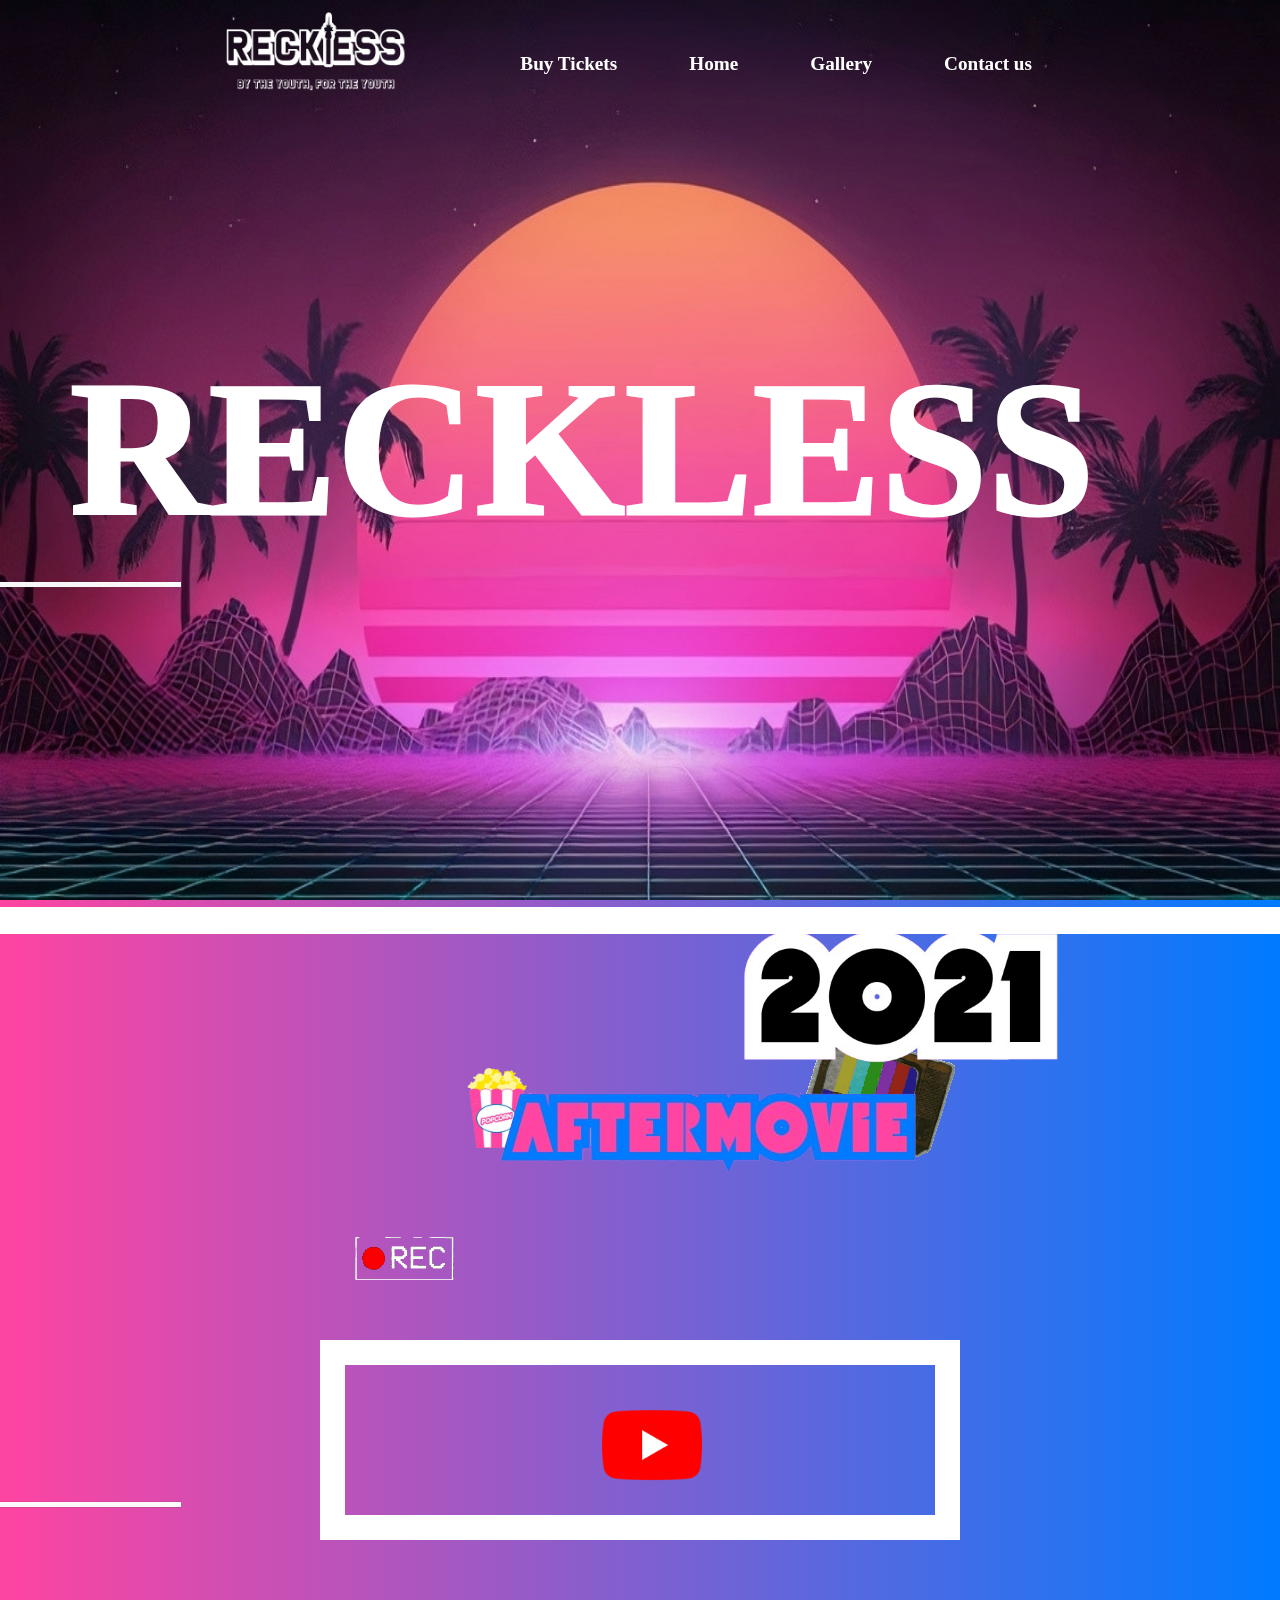
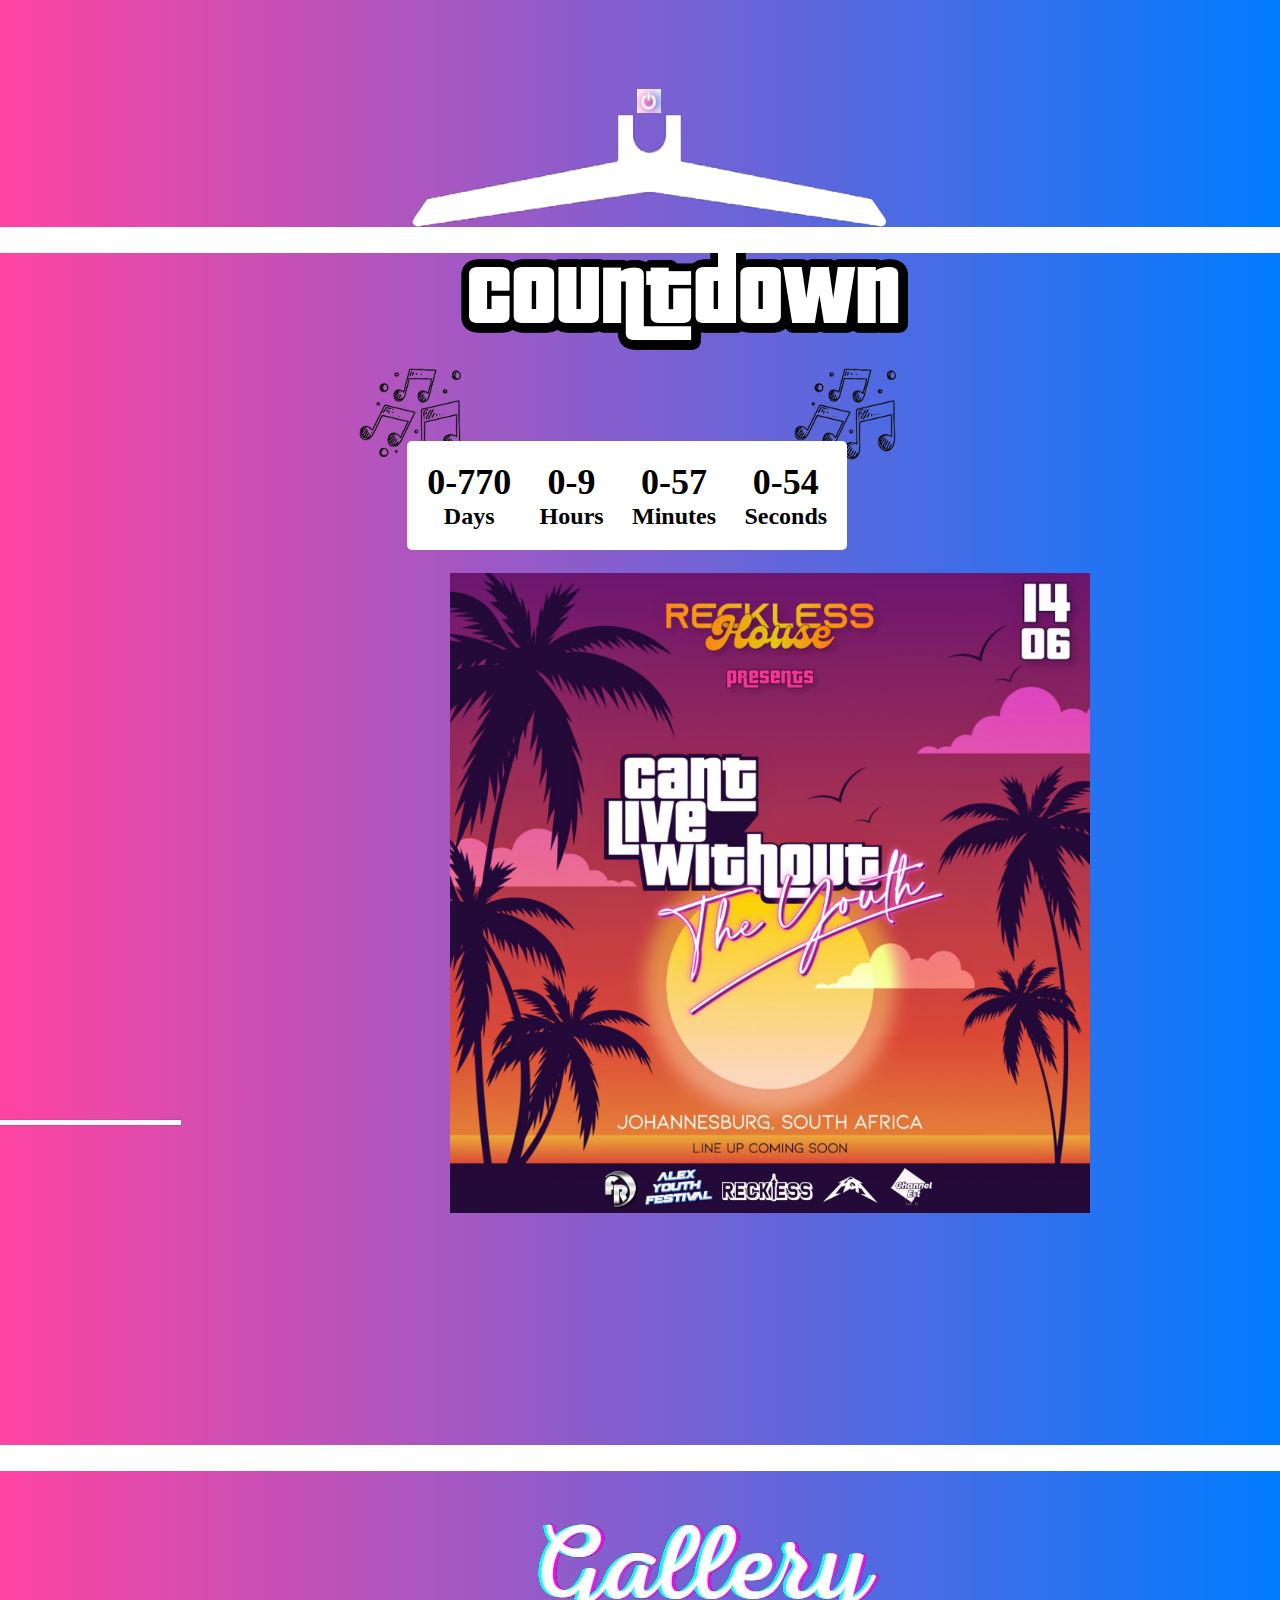
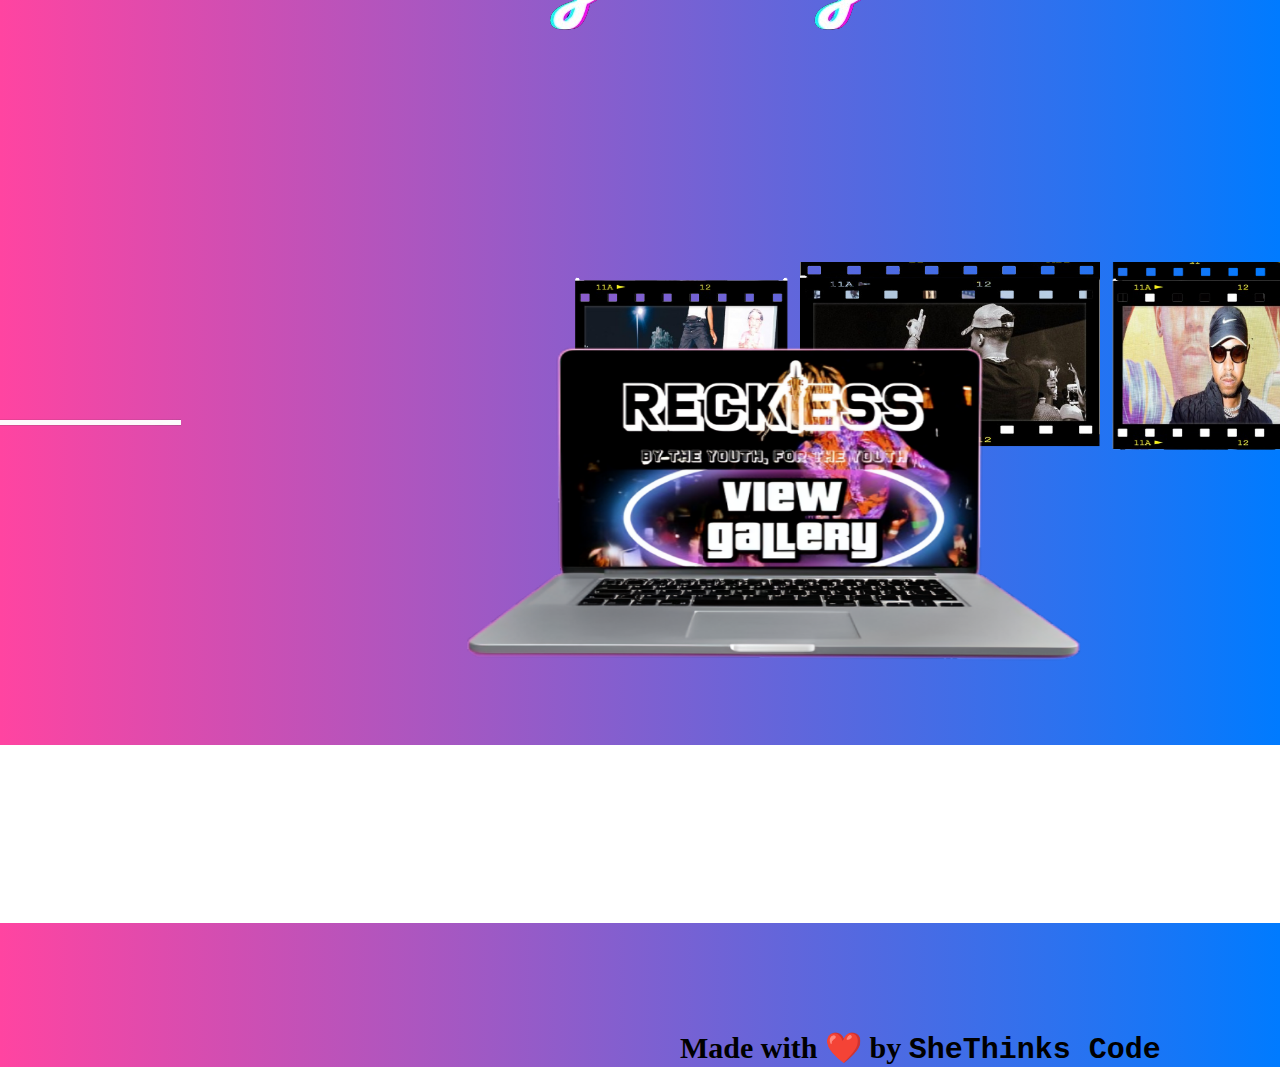
==== index.html @ c561223f "Reckless official web update" ====
<!DOCTYPE html>
<html lang="en">

<head>
  <meta charset="UTF-8" />
  <meta name="viewport" content="width=device-width, initial-scale=1.0" />
  <link rel="stylesheet" href="styles.css" />
  <title>Reckless</title>
</head>

<body>

  <header>
    <img src="4.png" alt="Your Image" class="header-image1">

    <style>
      .yellow-bold {
          color: rgb(255, 255, 255);
          font-weight: bold;
          font-size: 1.2em; /* Adjust the font size as needed */
          text-shadow: -2px -2px 0 rgb(238, 255, 0),  

      }
  </style>
  
  <ul>
      <li><a href="https://www.howler.co.za/events/reckless-house-dc98" class="yellow-bold">Buy Tickets</a></li>
      <li><a href="#" class="yellow-bold">Home</a></li>
      <li><a href="file:///home/luna/Reckless%202.0/gallery.html" class="yellow-bold">Gallery</a></li>
      <li><a href="https://www.instagram.com/direct/t/17842160306415184" class="yellow-bold">Contact us</a></li>
  </ul>
  
 
  <div class="insta-logo">
    <a href="https://www.instagram.com/recklessjhb?igsh=MWNiaTM4ZmtzZjM0eQ%3D%3D" target="_blank">
      <img src="insta.png" alt="insta" height="27" width="27" >
    </a>
  </div>
  <div class="fb-logo">
    <a href="https://www.facebook.com/recklessjhb?mibextid=LQQJ4d" target="_blank">
      <img src="fb.png" alt="fb" height="27" width="27" >
    </a>
  </div>
  <div class="twitter-logo">
    <a href="https://twitter.com/recklessjhb?s=21" target="_blank">
      <img src="twitter.png" alt="twitter" height="27" width="27" >
    </a>
  </div>
  <div class="tiktok-logo">
    <a href="http://www.tiktok.com/@recklessjhb" target="_blank">
      <img src="tiktok.png" alt="twitter" height="32" width="32" >
    </a>
  </div>
  
  
  
  </header>

          
  <section>
    <h1 id="first-h1">reckless</h1>
    </section>

  





    <img src="retro.jpeg" alt="Description of the image" class= "bigger-image" >



  <img src="tv.gif" alt="Description of the GIF" class="tv-gif">
  <img src="rec.gif" alt="Description of the GIF" class="rec-gif">
  <img src="images/popcorn1.png" alt="popcorn" class="popcorn" height="200" width="200">
</div>
  <video autoplay muted loop class="centered-video">
    <source src="vid.mp4" type="video/mp4">
    Your browser does not support the video tag.
  </video>
  <img src="21.png" alt="Poster Image" class="year-image" width="350" height="350">
  <img src="aftermovie.png" alt="Aftermovie Image" class="aftermovie-image" width="500" height="500">
  <div class="image-container">
    <img src="poster.jpeg" alt="Poster Image" class="adjustable-image">
</div>

<div> 
   <img src="nte.png" alt ="note" class = "notes">
</div>
<div> 
  <img src="nte.png" alt ="note" class = "notes-2">
</div>

<div>
  <img src = "countdown.png" alt = "img"  class = "countdown" >
</div>

<div class="img-line">
  <img src="line.png" alt="Line">
  <div class="overlay"></div>
</div>

<div class="img-line2">
  <img src="line.png" alt="Line">
  <div class="overlay"></div>
</div>

<div class="img-line3">
  <img src="line.png" alt="Line">
  <div class="overlay"></div>
</div>

<div class="img-line4">
  <img src="line.png" alt="Line">
  <div class="overlay1"></div>
</div>

  <!-- Countdown banner -->
<div class="countdown-banner">
  <div class="countdown-box">
    <span id="days">00</span>
    <span>Days</span>
  </div>
  <div class="countdown-box">
    <span id="hours">00</span>
    <span>Hours</span>
  </div>
  <div class="countdown-box">
    <span id="minutes">00</span>
    <span>Minutes</span>
  </div>
  <div class="countdown-box">
    <span id="seconds">00</span>
    <span>Seconds</span>
  </div>
</div>

<div class="video-wrapper">
  <a href="https://youtu.be/ughDL_ewLbY?si=L73mUIVOqpArpqEd" target="_blank">
    <img src="you.png" alt="YouTube Icon" width="100" height="100">
    <img src="images/stand.png" alt = "ScreenTv" width="595" height="595" class="Screen">
    <img src = "images/power.png" alt = "power" width="24" height="24" class="power">
  </a>
</div>

<img src="images/gallery.png" alt="popcorn" class="gallery-text" height="500" width="500">

<div class="gallery">
  <span style="--i:1">
    <img src="party1.png" alt="" />
  </span>
  <span style="--i:2">
    <img src="party2.png" alt="" />
  
  </span>
  <span style="--i:3">
    <img src="party3.png" alt="" />
  </span>
  <span style="--i:4">
    <img src="party4.png" alt="" />
  </span>
  <span style="--i:5">
    <img src="party7.png" alt="" />
  </span>
  <span style="--i:6">
    <img src="party8.png" alt="" />
  </span>
  <span style="--i:7">
    <img src="party7.png" alt="" />
  </span>
  <span style="--i:8">
    <img src="party8.png" alt="" />
  </span>
</div>
<div class="gallery-view" onclick="redirectToNewPage()">
  <img src="images/VIEW_GALLERY.png" alt="popcorn" class="gallery-view" height="400" width="800">
</div>

<p class="custom-text">Made with ❤️ by <span class="she-thinks-code">SheThinks Code</span></p>

<div class="copyright">


</div>



  <!-- JavaScript for countdown functionality -->
  <script>

  document.addEventListener("DOMContentLoaded", function() {
  // Set the countdown date
  var countdownDate = new Date("June 15, 2024 00:00:00").getTime();

  // Update the countdown every second
  var countdownInterval = setInterval(function() {
    var now = new Date().getTime();
    var distance = countdownDate - now;

    var days = Math.floor(distance / (1000 * 60 * 60 * 24));
    var hours = Math.floor((distance % (1000 * 60 * 60 * 24)) / (1000 * 60 * 60));
    var minutes = Math.floor((distance % (1000 * 60 * 60)) / (1000 * 60));
    var seconds = Math.floor((distance % (1000 * 60)) / 1000);

    // Display the countdown in the boxes
    document.getElementById("days").innerText = days < 10 ? "0" + days : days;
    document.getElementById("hours").innerText = hours < 10 ? "0" + hours : hours;
    document.getElementById("minutes").innerText = minutes < 10 ? "0" + minutes : minutes;
    document.getElementById("seconds").innerText = seconds < 10 ? "0" + seconds : seconds;

    if (distance < 0) {
      clearInterval(countdownInterval);
      document.getElementById("countdown").innerText = "EXPIRED";
    }
  }, 1000);

  window.addEventListener('scroll', function() {
    var body = document.body;
    var scrollPosition = window.scrollY;
    var windowHeight = window.innerHeight;
    var documentHeight = document.body.scrollHeight;

    // Calculate the distance from the bottom of the page
    var bottomDistance = documentHeight - (scrollPosition + windowHeight);

    // If the bottom distance is less than a certain threshold (e.g., 200 pixels), add the scrolled-white class
    if (bottomDistance < 200) {
        body.classList.add('scrolled-white');
    } else {
        body.classList.remove('scrolled-white');
    }
});

// Get the pathname of the current URL
var pathname = window.location.pathname;

// Check if the pathname corresponds to the third page
if (pathname === "/path/to/your/third/page") {
    // Add a class to the body indicating that it's the third page
    document.body.classList.add("third-page");
}

});

function redirectToNewPage() {
  window.location.href = "gallery.html";
}


  </script>
  
</body>

</html>
---- styles.css ----
body {
    position: relative;
    height: 100vh;
    margin: 0;
    padding: 0;
    background: linear-gradient(90deg, #ff44a1, #007bff); /* Gradient background */
    transition: background-color 0.5s ease;
    color: #ffffff; /* White text color for better contrast */
}

body.third-page {
    background: linear-gradient(90deg, #ff44a1, #007bff); /* Gradient background */
    color: #ffffff; /* White text color for better contrast */
}

.blue-background {
    background-color: #ffffff; /* White background color */
}

.blue-background-section {
    margin-top: 50vh; /* Starts from the middle of the viewport */
    padding-bottom: 50vh; /* Ensures blue background covers the entire second half */
}

header {
    position: fixed;
    top: 0;
    left: 0;
    width: 100%;
    height: 8em;
    background-color: transparent; /* Ensure header background remains transparent */
    color: #fdfdfd;
    z-index: 2; /* Ensure header stays above other content */
}

.logo {
    position: absolute;
    top: 50%;
    left: 70px; /* Adjust left position as needed */
    transform: translateY(-50%);
    font-size: 2em;
    font-weight: 800;
}

header ul {
    position: absolute;
    top: 50%;
    right: 14em; /* Adjust right position as needed */
    transform: translateY(-50%);
    display: flex;
    justify-content: center;
    align-items: center;
    list-style: none;
    margin: 0;
    padding: 0;
}

li {
    margin: 0 1.5em; /* Adjust margin as needed */
}

.field-search {
    position: absolute;
    top: 50%;
    right: 200px; /* Adjust right position as needed */
    transform: translateY(-50%);
    display: flex;
    align-items: center;
    gap: 0 0.3em;
}

.field-search input {
    border-radius: 1em;
    padding: 0.3em 1em;
    border: 0.2em solid #fff;
}

.field-search img {
    cursor: pointer;
    background: #fff;
    border-radius: 0.3em;
}

.header-image1 {
    position: absolute;
    top: 40%;
    left: -30%;
    width: 250px;
    transform: translate(230%, -50%);
    animation: moveImage1 45s linear infinite alternate; /* Adjust animation duration and timing as needed */
}

.content {
    margin-top: 8em; /* Adjust this value to match the height of your header */
}

ul {
    margin-right: 14em;
    display: flex;
    justify-content: center;
    align-items: center;
    gap: 0 1.5em;
    list-style: none;
}

li a {
    text-decoration: none;
    color: #fff;
    font-weight: 600;
}

li a:hover {
    border-bottom: 0.1em solid #fff;
}

.field-search {
    display: flex;
    justify-content: center;
    align-items: center;
    gap: 0 0.3em;
}

.field-search input {
    border-radius: 1em;
    padding: 0.3em 1em; /* Adjust padding */
    border: 0.2em solid #fff;
}

.field-search img {
    margin-top: 0.2em;
    cursor: pointer;
    background: #fff;
    border-radius: 0.3em;
}

.notes {
    position: absolute; /* or position: fixed; */
    width: 15%;
    height: auto;
    top: 224%; /* Adjust top position as needed */
    left: 66%; /* Adjust left position as needed */
    transform: translate(-50%, -50%);
}

.notes-2 {
    position: absolute; /* or position: fixed; */
    width: 15%;
    height: auto;
    top: 224%; /* Adjust top position as needed */
    left: 32%; /* Adjust left position as needed */
    transform: translate(-50%, -50%);
}


.black-header {
    position: fixed; /* Change to fixed positioning */
    top: 0;
    left: 0;
    width: 100%;
    height: 11vh; /* Adjust the height as needed */
    overflow: hidden;
    display: flex;
    justify-content: center;
    align-items: center;
    z-index: 1;
    pointer-events: none;
    background-color: #000; 

}

.logo{
    left: 70px;
    
}


.countdown{
    position: absolute;
    top: 205%;
    left: 36%;

}


.img-line{
    position: absolute;
    top: 155.2%;
    left: -37.9%;
    width: 2550px;

}

.overlay {
    position: absolute;
    top: 430px;
    left: 0;
    width: 100%;
    height: 7%;
    background-color: rgb(255, 255, 255); /* Change the last value for the opacity (0.5 is 50% opacity) */
  }

  .img-line2{
    position: absolute;
    top: 53%;
    left: -37.9%;
    width: 2550px;

}

.overlay {
    position: absolute;
    top: 430px;
    left: 0;
    width: 100%;
    height: 7%;
    background-color: rgb(255, 255, 255); /* Change the last value for the opacity (0.5 is 50% opacity) */
  }

.img-line3{
    position: absolute;
    top: 290.5%;
    left: -37.9%;
    width: 2550px;

}

.overlay {
    position: absolute;
    top: 430px;
    left: 0;
    width: 100%;
    height: 7%;
    background-color: rgb(255, 255, 255); /* Change the last value for the opacity (0.5 is 50% opacity) */
  }

  .img-line4{
    position: absolute;
    top: 390.5%;
    left: -37.9%;
    width: 2550px;
    

}

.overlay1 {
    position: absolute;
    top: 430px;
    left: 0;
    width: 100%;
    height: 47%;
    background-color: rgb(255, 255, 255); /* Change the last value for the opacity (0.5 is 50% opacity) */
  }


.yet-another-image, .flower-2 {
    position: absolute; /* Set the position to absolute */
    z-index: 1; /* Ensure the flowers appear above the video (which typically has z-index: 2) */
    /* Add any other styling you need for the flowers */
}

.yet-another-image {
    width: 150px; /* Adjust the width as needed */
    height: auto; /* Maintain aspect ratio */
    top: 1220px; /* Adjust the top position as needed */
    left: 390px; /* Adjust the left position as needed */
}

.flower-2 {
    width: 150px; /* Adjust the width as needed */
    height: auto; /* Maintain aspect ratio */
    top: 1720px; /* Adjust the top position as needed */
    right: 400px; /* Adjust the right position as needed */
}


.additional-content {
    min-height: 100vh; /* Ensure content takes up at least viewport height */
}

.centered-video {
    position: absolute;
    top: 160%;
    left: 50%;
    transform: translate(-50%, -50%);
    width: 50%; /* Adjust width as needed */
    border: 25px solid #ffffff; /* Add a 2px solid white border */
    box-sizing: border-box; /* Ensure border size is included in element's total width and height */
}

/* Hide video controls */
.centered-video::-webkit-media-controls {
    display: none;
}

.centered-video::-webkit-media-controls-start-playback-button {
    display: none;
}


.countdown-banner {
    position: absolute;
    bottom: -1250px; /* Adjust the distance from the bottom as needed */
    left: 49%;
    transform: translateX(-50%);
    background-color: rgb(255, 255, 255); /* White background */
    color: rgb(0, 0, 0);
    padding: 20px; /* Adjust the padding as needed */
    border-radius: 5px;
    font-size: 20px;
    display: flex;
    justify-content: space-between;
    width: 400px; /* Adjust the width as needed */
}

  .countdown-box {
    text-align: center;
  }
  
  .countdown-box span {
    display: block;
    font-weight: bold;
    font-size: 24px;
  }
  
  .countdown-box span:first-child {
    font-size: 36px; /* Adjust the font size for the numbers as needed */
  }


.image-container {
    position: relative;
    background-color: white;
}

.adjustable-image {
    position: absolute;
    top: 915px; /* Adjust top position */
    left: 450px; /* Adjust left position */
    /* You can adjust other properties like width, height, etc. as needed */
    width: 50%;
}


.year-image{
    position: relative;
    left: 720px;
    top: -60px;
}

.another-image {
    margin-left: 1200px; /* Adjust the left margin as needed */
    margin-top: -290px; /* Adjust the top margin as needed */
}

.aftermovie-image{
    position: absolute;
    left: 36%;
    top: 100%;
}


.popcorn{
    position: absolute;
    left: 31%;
    top: 112%;
}


.books {
    position: absolute;
    width: 100%;
    height: 100%;
    top: 0;
    left: 0;
    pointer-events: none;
}

.books img {
    width: 5em;
}

.books div {
    position: absolute;
    display: block;
}

.books div:nth-child(1) {
    left: 20%;
    animation: booksFall 20s linear infinite;
}

.books div:nth-child(2) {
    left: 50%;
    animation: booksFall 14s infinite linear;
}

.books div:nth-child(3) {
    left: 70%;
    animation: booksFall 12s infinite linear;
}

.books div:nth-child(4) {
    left: 5%;
    animation: booksFall 15s infinite linear;
}

.books div:nth-child(5) {
    left: 85%;
    animation: booksFall 18s infinite linear;
}

.books div:nth-child(6) {
    left: 90%;
    animation: booksFall 12s infinite linear;
}

.books div:nth-child(7) {
    left: 15%;
    animation: booksFall 14s infinite linear;
}

.books div:nth-child(8) {
    left: 60%;
    animation: booksFall 15s infinite linear;
}

@keyframes booksFall {
    0% {
        opacity: 1; /* Start with full opacity */
        transform: translateY(0); /* Start from the current position */
    }

    16% {
        opacity: 1; /* Maintain opacity */
        transform: translateY(100px); /* Move up */
    }

    100% {
        opacity: 1; /* Maintain opacity */
        transform: translateY(0); /* Return to the original position */
    }
}


/* 
    20% {
        transform: translateY(-50px);
    }

    40% {
        transform: translateY(0);
    }

    60% {
        transform: translateY(-20px);
    }

    80% {
        transform: translateY(0);
    }

    100% {
        top: 110%;
        transform: translateY(-100px);
    }
} */


section {
    display: flex;
    align-items: center;
    justify-content: center;
    gap: 0 17em;
}

section p {
    font-size: 1.5em;
    color: #fff;
    text-align: center;
}

section img {
    width: 25em;
}

.header-image {
    position: absolute;
    top: -50;
    left: 50%;
    transform: translateX(-50%);
    width: 17%; /* Adjust width as needed */
    z-index: -1; /* Ensure the image stays behind the header content */
}

.bigger-image { 
    width: 100%; /*Adjust width as needed */
    height: 100%; /*Maintain aspect ratio */
    top: 40px;
    }



/* Apply blue background to the body when it has the 'third-page' class */
body.third-page {
    background-color: #007bff; /* Blue background color */
    color: #ffffff; /* White text color for better contrast */
}


.overlay-image {
    position: absolute;
    top: 65%;
    left: 18%;
    width: 60%; /* Adjust as needed */
    height: auto; /* Adjust as needed */
    z-index: 2; /* Ensure the image appears on top of the video */
}


.video-wrapper{
    position: absolute;
    left: 47%;
    top: 155%;
}

.Screen{
    position: absolute;
    left: -250%;
    top: -99%;
}

.power{
    position: absolute;
    left: 35%;
    top: 283%;
}

.tv-gif{
    position: absolute;
    left: 61%;
    top: 113%
}

.rec-gif{

    position: absolute;
    z-index: 1;
    left: 25%;
    top: 132%;
    width: 200px;
}

.insta-logo{
    position: relative;
    left: 1640px;
    top: 52px;
}

.fb-logo{
    position: relative;
    left: 1680px;
    top: 23px;
}

.twitter-logo{
    position: relative;
    left: 1720px;
    top: -8px;
}

.tiktok-logo{
    position: relative;
    left: 1757px;
    top: -40px;
}



section:nth-of-type(1) h1 {
    /* CSS styles */
    font-family: myReckless;
      text-transform: uppercase;
      color: white;
      font-size: 15vw;
      left: 70px;
      line-height: 200px;
      margin-top: -100px;
      position: absolute;
      top: 50%;
      width: 74%;
      text-align: center;
      -webkit-text-stroke: 3px white;
      animation: glow 1.5s ease-in-out infinite alternate; /* Add animation for glow effect */
  }
  
  @keyframes glow {
      0% {
          text-shadow: 0 0 10px rgba(255, 255, 255, 0.5);
      }
      100% {
          text-shadow: 0 0 20px rgba(255, 255, 255, 1),
                       0 0 30px rgba(255, 255, 255, 0.6),
                       0 0 40px rgba(255, 255, 255, 0.4),
                       0 0 50px rgba(255, 255, 255, 0.2);
      }
  }

  
  @media (max-width: 700px) {
    body {
        background: red;
    }
  }


  .gallery-text{
    position: relative;
    top: 185%;
    left: 36%;
  }
  .gallery{
    position:relative;
    width:300px;
    height:200px;
    top: 1700px;
    left: 800px;
    transform-style:preserve-3d;
    animation:rotate 35s linear infinite;
  }
  
  @keyframes rotate{
    from{
      transform:perspective(1200px) rotateY(0deg);
    }
    
    to{
      transform:perspective(1200px) rotateY(360deg);
    }
  }
  
  .gallery span{
    position:absolute;
    width:100%;
    height:100%;
    transform-origin:center;
    transform-style:preserve-3d;
    transform:rotateY(calc(var(--i) * 45deg)) translateZ(380px);
  }
  
  .gallery span img{
    position:absolute;
    width:100%;
    height:100%;
    object-fit:cover;
  }

  .gallery-view{
    position: absolute;
    top :390%;
    left: 30%;
  }


  .custom-text {
      position: absolute; /* Position the text absolutely */
      top: 4200px; /* Adjust top position */
      left: 680px; /* Adjust left position */
      font-family: cursive,"Script MT"; /* Change the font to Arial or any other font */
      font-weight: bold; /* Make the text bold */
      color: black; /* Set the color to black */
      font-size: 30px; /* Adjust font size as needed */
  }

  .she-thinks-code {
    font-family: "Courier New", Courier, monospace; /* Change the font for "SheThinks Code" */
}
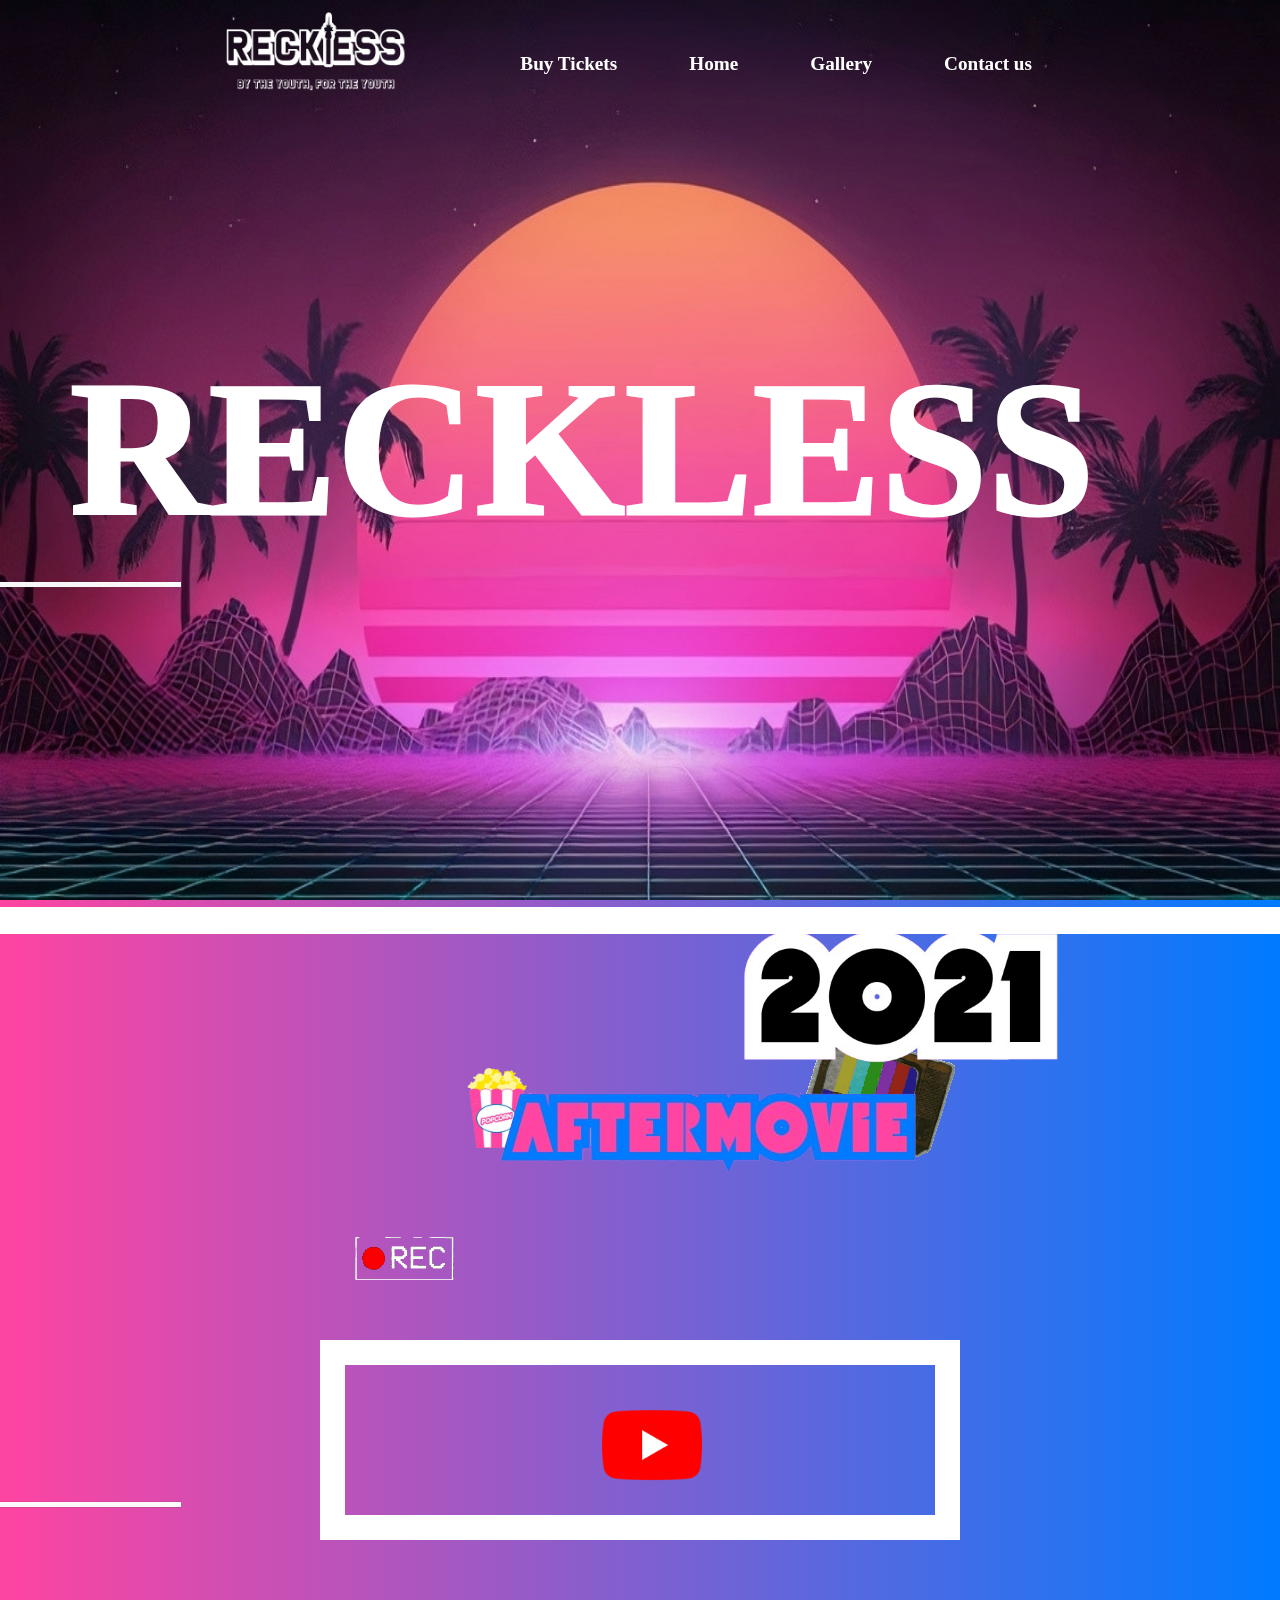
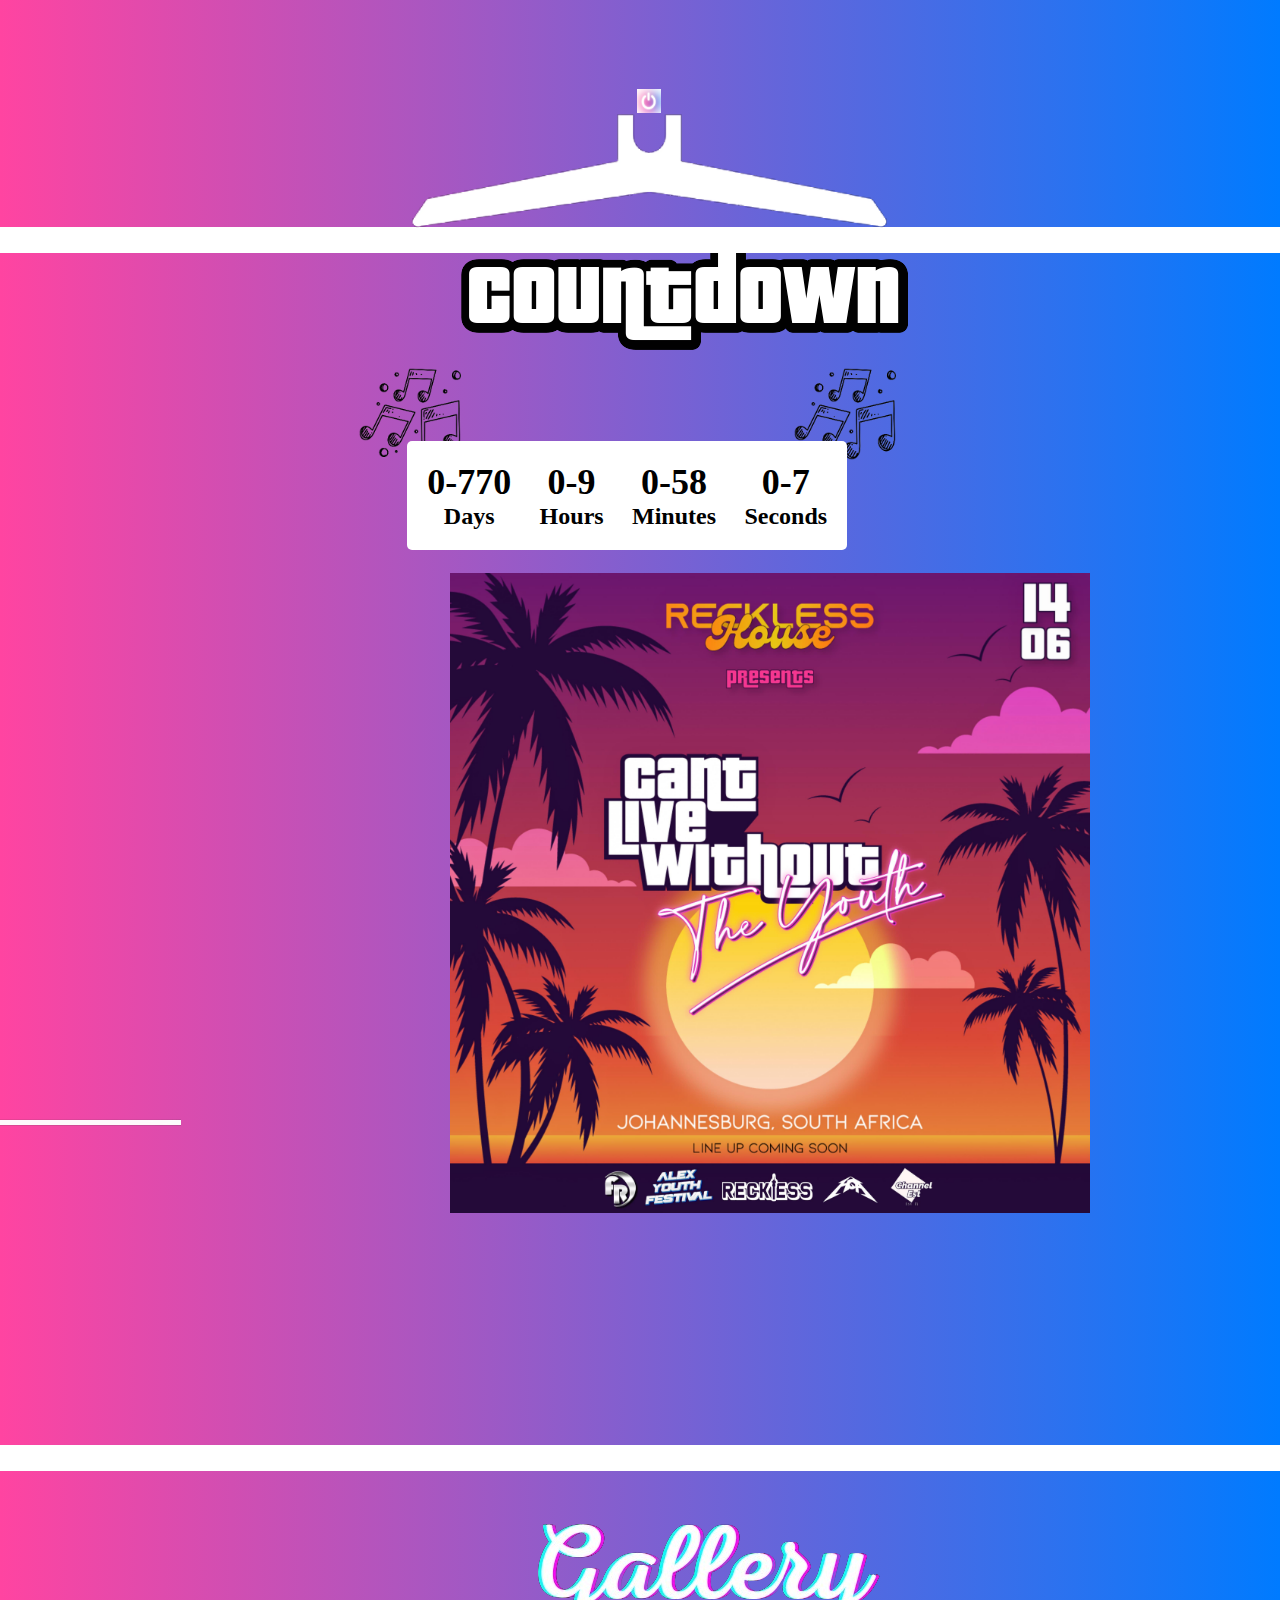
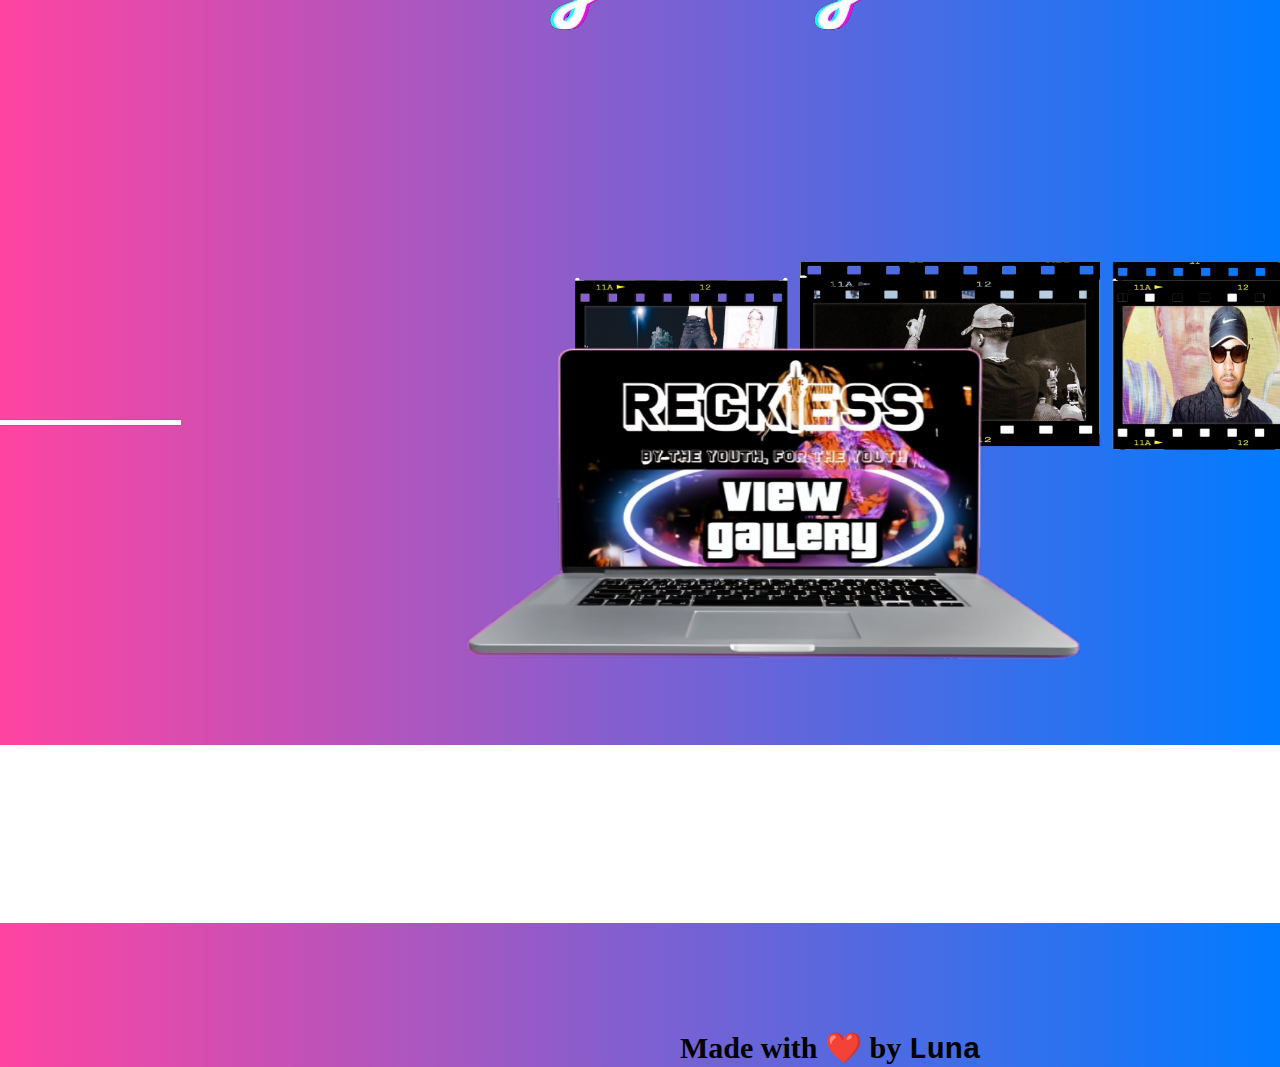
==== commit 9498d31d: "Updated clean cde" ====
--- a/index.html
+++ b/index.html
@@ -17,7 +17,7 @@
       .yellow-bold {
           color: rgb(255, 255, 255);
           font-weight: bold;
-          font-size: 1.2em; /* Adjust the font size as needed */
+          font-size: 1.2em;
           text-shadow: -2px -2px 0 rgb(238, 255, 0),  
 
       }
@@ -116,7 +116,7 @@
   <div class="overlay1"></div>
 </div>
 
-  <!-- Countdown banner -->
+
 <div class="countdown-banner">
   <div class="countdown-box">
     <span id="days">00</span>
@@ -177,7 +177,7 @@
   <img src="images/VIEW_GALLERY.png" alt="popcorn" class="gallery-view" height="400" width="800">
 </div>
 
-<p class="custom-text">Made with ❤️ by <span class="she-thinks-code">SheThinks Code</span></p>
+<p class="custom-text">Made with ❤️ by <span class="luna">Luna</span></p>
 
 <div class="copyright">
 
@@ -186,11 +186,9 @@
 
 
 
-  <!-- JavaScript for countdown functionality -->
   <script>
-
+    //Code for countdown banner
   document.addEventListener("DOMContentLoaded", function() {
-  // Set the countdown date
   var countdownDate = new Date("June 15, 2024 00:00:00").getTime();
 
   // Update the countdown every second
--- a/styles.css
+++ b/styles.css
@@ -3,23 +3,23 @@
     height: 100vh;
     margin: 0;
     padding: 0;
-    background: linear-gradient(90deg, #ff44a1, #007bff); /* Gradient background */
+    background: linear-gradient(90deg, #ff44a1, #007bff); 
     transition: background-color 0.5s ease;
-    color: #ffffff; /* White text color for better contrast */
+    color: #ffffff;
 }
 
 body.third-page {
-    background: linear-gradient(90deg, #ff44a1, #007bff); /* Gradient background */
-    color: #ffffff; /* White text color for better contrast */
+    background: linear-gradient(90deg, #ff44a1, #007bff); 
+    color: #ffffff;
 }
 
 .blue-background {
-    background-color: #ffffff; /* White background color */
+    background-color: #ffffff; 
 }
 
 .blue-background-section {
-    margin-top: 50vh; /* Starts from the middle of the viewport */
-    padding-bottom: 50vh; /* Ensures blue background covers the entire second half */
+    margin-top: 50vh; 
+    padding-bottom: 50vh; 
 }
 
 header {
@@ -28,15 +28,15 @@
     left: 0;
     width: 100%;
     height: 8em;
-    background-color: transparent; /* Ensure header background remains transparent */
+    background-color: transparent; 
     color: #fdfdfd;
-    z-index: 2; /* Ensure header stays above other content */
+    z-index: 2; /
 }
 
 .logo {
     position: absolute;
     top: 50%;
-    left: 70px; /* Adjust left position as needed */
+    left: 70px;
     transform: translateY(-50%);
     font-size: 2em;
     font-weight: 800;
@@ -45,7 +45,7 @@
 header ul {
     position: absolute;
     top: 50%;
-    right: 14em; /* Adjust right position as needed */
+    right: 14em;
     transform: translateY(-50%);
     display: flex;
     justify-content: center;
@@ -56,30 +56,10 @@
 }
 
 li {
-    margin: 0 1.5em; /* Adjust margin as needed */
-}
-
-.field-search {
-    position: absolute;
-    top: 50%;
-    right: 200px; /* Adjust right position as needed */
-    transform: translateY(-50%);
-    display: flex;
-    align-items: center;
-    gap: 0 0.3em;
-}
-
-.field-search input {
-    border-radius: 1em;
-    padding: 0.3em 1em;
-    border: 0.2em solid #fff;
-}
-
-.field-search img {
-    cursor: pointer;
-    background: #fff;
-    border-radius: 0.3em;
-}
+    margin: 0 1.5em;
+}
+
+
 
 .header-image1 {
     position: absolute;
@@ -87,11 +67,11 @@
     left: -30%;
     width: 250px;
     transform: translate(230%, -50%);
-    animation: moveImage1 45s linear infinite alternate; /* Adjust animation duration and timing as needed */
+    animation: moveImage1 45s linear infinite alternate;
 }
 
 .content {
-    margin-top: 8em; /* Adjust this value to match the height of your header */
+    margin-top: 8em;
 }
 
 ul {
@@ -113,81 +93,41 @@
     border-bottom: 0.1em solid #fff;
 }
 
-.field-search {
-    display: flex;
-    justify-content: center;
-    align-items: center;
-    gap: 0 0.3em;
-}
-
-.field-search input {
-    border-radius: 1em;
-    padding: 0.3em 1em; /* Adjust padding */
-    border: 0.2em solid #fff;
-}
-
-.field-search img {
-    margin-top: 0.2em;
-    cursor: pointer;
-    background: #fff;
-    border-radius: 0.3em;
-}
 
 .notes {
-    position: absolute; /* or position: fixed; */
+    position: absolute;
     width: 15%;
     height: auto;
-    top: 224%; /* Adjust top position as needed */
-    left: 66%; /* Adjust left position as needed */
+    top: 224%;
+    left: 66%;
     transform: translate(-50%, -50%);
 }
 
 .notes-2 {
-    position: absolute; /* or position: fixed; */
+    position: absolute;
     width: 15%;
     height: auto;
-    top: 224%; /* Adjust top position as needed */
-    left: 32%; /* Adjust left position as needed */
+    top: 224%;
+    left: 32%;
     transform: translate(-50%, -50%);
 }
 
 
-.black-header {
-    position: fixed; /* Change to fixed positioning */
-    top: 0;
-    left: 0;
-    width: 100%;
-    height: 11vh; /* Adjust the height as needed */
-    overflow: hidden;
-    display: flex;
-    justify-content: center;
-    align-items: center;
-    z-index: 1;
-    pointer-events: none;
-    background-color: #000; 
-
-}
-
-.logo{
+.logo {
     left: 70px;
-    
-}
-
-
-.countdown{
+}
+
+.countdown {
     position: absolute;
     top: 205%;
     left: 36%;
-
-}
-
-
-.img-line{
+}
+
+.img-line {
     position: absolute;
     top: 155.2%;
     left: -37.9%;
     width: 2550px;
-
 }
 
 .overlay {
@@ -196,16 +136,23 @@
     left: 0;
     width: 100%;
     height: 7%;
-    background-color: rgb(255, 255, 255); /* Change the last value for the opacity (0.5 is 50% opacity) */
-  }
-
-  .img-line2{
+    background-color: rgb(255, 255, 255);
+}
+
+.img-line2 {
     position: absolute;
     top: 53%;
     left: -37.9%;
     width: 2550px;
-
-}
+}
+
+.img-line3 {
+    position: absolute;
+    top: 290.5%;
+    left: -37.9%;
+    width: 2550px;
+}
+
 
 .overlay {
     position: absolute;
@@ -213,24 +160,7 @@
     left: 0;
     width: 100%;
     height: 7%;
-    background-color: rgb(255, 255, 255); /* Change the last value for the opacity (0.5 is 50% opacity) */
-  }
-
-.img-line3{
-    position: absolute;
-    top: 290.5%;
-    left: -37.9%;
-    width: 2550px;
-
-}
-
-.overlay {
-    position: absolute;
-    top: 430px;
-    left: 0;
-    width: 100%;
-    height: 7%;
-    background-color: rgb(255, 255, 255); /* Change the last value for the opacity (0.5 is 50% opacity) */
+    background-color: rgb(255, 255, 255);
   }
 
   .img-line4{
@@ -248,46 +178,22 @@
     left: 0;
     width: 100%;
     height: 47%;
-    background-color: rgb(255, 255, 255); /* Change the last value for the opacity (0.5 is 50% opacity) */
-  }
-
-
-.yet-another-image, .flower-2 {
-    position: absolute; /* Set the position to absolute */
-    z-index: 1; /* Ensure the flowers appear above the video (which typically has z-index: 2) */
-    /* Add any other styling you need for the flowers */
-}
-
-.yet-another-image {
-    width: 150px; /* Adjust the width as needed */
-    height: auto; /* Maintain aspect ratio */
-    top: 1220px; /* Adjust the top position as needed */
-    left: 390px; /* Adjust the left position as needed */
-}
-
-.flower-2 {
-    width: 150px; /* Adjust the width as needed */
-    height: auto; /* Maintain aspect ratio */
-    top: 1720px; /* Adjust the top position as needed */
-    right: 400px; /* Adjust the right position as needed */
-}
-
-
-.additional-content {
-    min-height: 100vh; /* Ensure content takes up at least viewport height */
-}
+    background-color: rgb(255, 255, 255); 
+  }
+
+
 
 .centered-video {
     position: absolute;
     top: 160%;
     left: 50%;
     transform: translate(-50%, -50%);
-    width: 50%; /* Adjust width as needed */
-    border: 25px solid #ffffff; /* Add a 2px solid white border */
-    box-sizing: border-box; /* Ensure border size is included in element's total width and height */
-}
-
-/* Hide video controls */
+    width: 50%; 
+    border: 25px solid #ffffff; 
+    box-sizing: border-box; 
+}
+
+/*/Hide video controls */
 .centered-video::-webkit-media-controls {
     display: none;
 }
@@ -299,17 +205,17 @@
 
 .countdown-banner {
     position: absolute;
-    bottom: -1250px; /* Adjust the distance from the bottom as needed */
+    bottom: -1250px; 
     left: 49%;
     transform: translateX(-50%);
-    background-color: rgb(255, 255, 255); /* White background */
+    background-color: rgb(255, 255, 255); 
     color: rgb(0, 0, 0);
-    padding: 20px; /* Adjust the padding as needed */
+    padding: 20px; 
     border-radius: 5px;
     font-size: 20px;
     display: flex;
     justify-content: space-between;
-    width: 400px; /* Adjust the width as needed */
+    width: 400px; 
 }
 
   .countdown-box {
@@ -323,7 +229,7 @@
   }
   
   .countdown-box span:first-child {
-    font-size: 36px; /* Adjust the font size for the numbers as needed */
+    font-size: 36px; /
   }
 
 
@@ -334,9 +240,8 @@
 
 .adjustable-image {
     position: absolute;
-    top: 915px; /* Adjust top position */
-    left: 450px; /* Adjust left position */
-    /* You can adjust other properties like width, height, etc. as needed */
+    top: 915px; 
+    left: 450px; 
     width: 50%;
 }
 
@@ -347,10 +252,6 @@
     top: -60px;
 }
 
-.another-image {
-    margin-left: 1200px; /* Adjust the left margin as needed */
-    margin-top: -290px; /* Adjust the top margin as needed */
-}
 
 .aftermovie-image{
     position: absolute;
@@ -379,92 +280,6 @@
     width: 5em;
 }
 
-.books div {
-    position: absolute;
-    display: block;
-}
-
-.books div:nth-child(1) {
-    left: 20%;
-    animation: booksFall 20s linear infinite;
-}
-
-.books div:nth-child(2) {
-    left: 50%;
-    animation: booksFall 14s infinite linear;
-}
-
-.books div:nth-child(3) {
-    left: 70%;
-    animation: booksFall 12s infinite linear;
-}
-
-.books div:nth-child(4) {
-    left: 5%;
-    animation: booksFall 15s infinite linear;
-}
-
-.books div:nth-child(5) {
-    left: 85%;
-    animation: booksFall 18s infinite linear;
-}
-
-.books div:nth-child(6) {
-    left: 90%;
-    animation: booksFall 12s infinite linear;
-}
-
-.books div:nth-child(7) {
-    left: 15%;
-    animation: booksFall 14s infinite linear;
-}
-
-.books div:nth-child(8) {
-    left: 60%;
-    animation: booksFall 15s infinite linear;
-}
-
-@keyframes booksFall {
-    0% {
-        opacity: 1; /* Start with full opacity */
-        transform: translateY(0); /* Start from the current position */
-    }
-
-    16% {
-        opacity: 1; /* Maintain opacity */
-        transform: translateY(100px); /* Move up */
-    }
-
-    100% {
-        opacity: 1; /* Maintain opacity */
-        transform: translateY(0); /* Return to the original position */
-    }
-}
-
-
-/* 
-    20% {
-        transform: translateY(-50px);
-    }
-
-    40% {
-        transform: translateY(0);
-    }
-
-    60% {
-        transform: translateY(-20px);
-    }
-
-    80% {
-        transform: translateY(0);
-    }
-
-    100% {
-        top: 110%;
-        transform: translateY(-100px);
-    }
-} */
-
 
 section {
     display: flex;
@@ -483,38 +298,11 @@
     width: 25em;
 }
 
-.header-image {
-    position: absolute;
-    top: -50;
-    left: 50%;
-    transform: translateX(-50%);
-    width: 17%; /* Adjust width as needed */
-    z-index: -1; /* Ensure the image stays behind the header content */
-}
-
 .bigger-image { 
-    width: 100%; /*Adjust width as needed */
-    height: 100%; /*Maintain aspect ratio */
+    width: 100%; 
+    height: 100%; 
     top: 40px;
     }
-
-
-
-/* Apply blue background to the body when it has the 'third-page' class */
-body.third-page {
-    background-color: #007bff; /* Blue background color */
-    color: #ffffff; /* White text color for better contrast */
-}
-
-
-.overlay-image {
-    position: absolute;
-    top: 65%;
-    left: 18%;
-    width: 60%; /* Adjust as needed */
-    height: auto; /* Adjust as needed */
-    z-index: 2; /* Ensure the image appears on top of the video */
-}
 
 
 .video-wrapper{
@@ -590,7 +378,7 @@
       width: 74%;
       text-align: center;
       -webkit-text-stroke: 3px white;
-      animation: glow 1.5s ease-in-out infinite alternate; /* Add animation for glow effect */
+      animation: glow 1.5s ease-in-out infinite alternate; 
   }
   
   @keyframes glow {
@@ -605,13 +393,6 @@
       }
   }
 
-  
-  @media (max-width: 700px) {
-    body {
-        background: red;
-    }
-  }
-
 
   .gallery-text{
     position: relative;
@@ -662,15 +443,15 @@
 
 
   .custom-text {
-      position: absolute; /* Position the text absolutely */
-      top: 4200px; /* Adjust top position */
-      left: 680px; /* Adjust left position */
-      font-family: cursive,"Script MT"; /* Change the font to Arial or any other font */
-      font-weight: bold; /* Make the text bold */
-      color: black; /* Set the color to black */
-      font-size: 30px; /* Adjust font size as needed */
-  }
-
-  .she-thinks-code {
-    font-family: "Courier New", Courier, monospace; /* Change the font for "SheThinks Code" */
+      position: absolute;  
+      top: 4200px; 
+      left: 680px; 
+      font-family: cursive,"Script MT"; 
+      font-weight: bold; 
+      color: black; 
+      font-size: 30px; 
+  }
+
+  .luna {
+    font-family: "Courier New", Courier, monospace; 
 }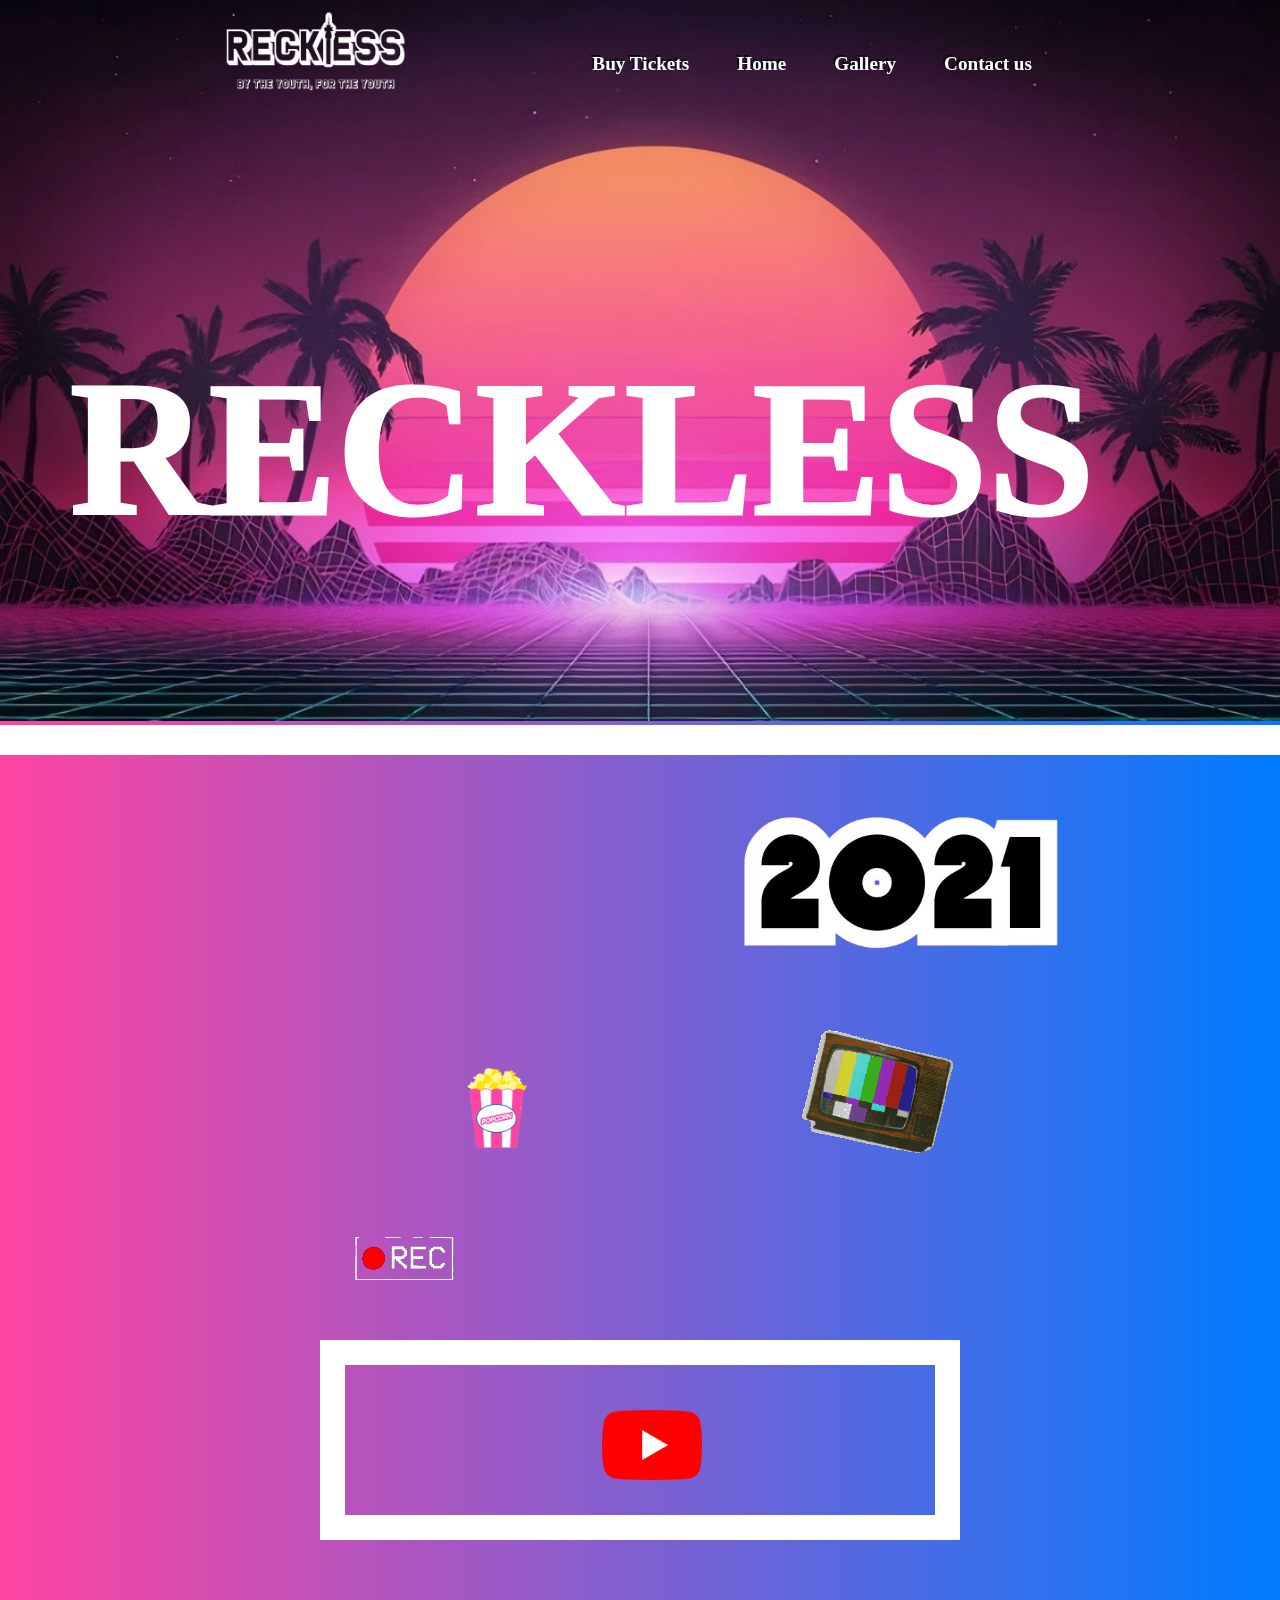
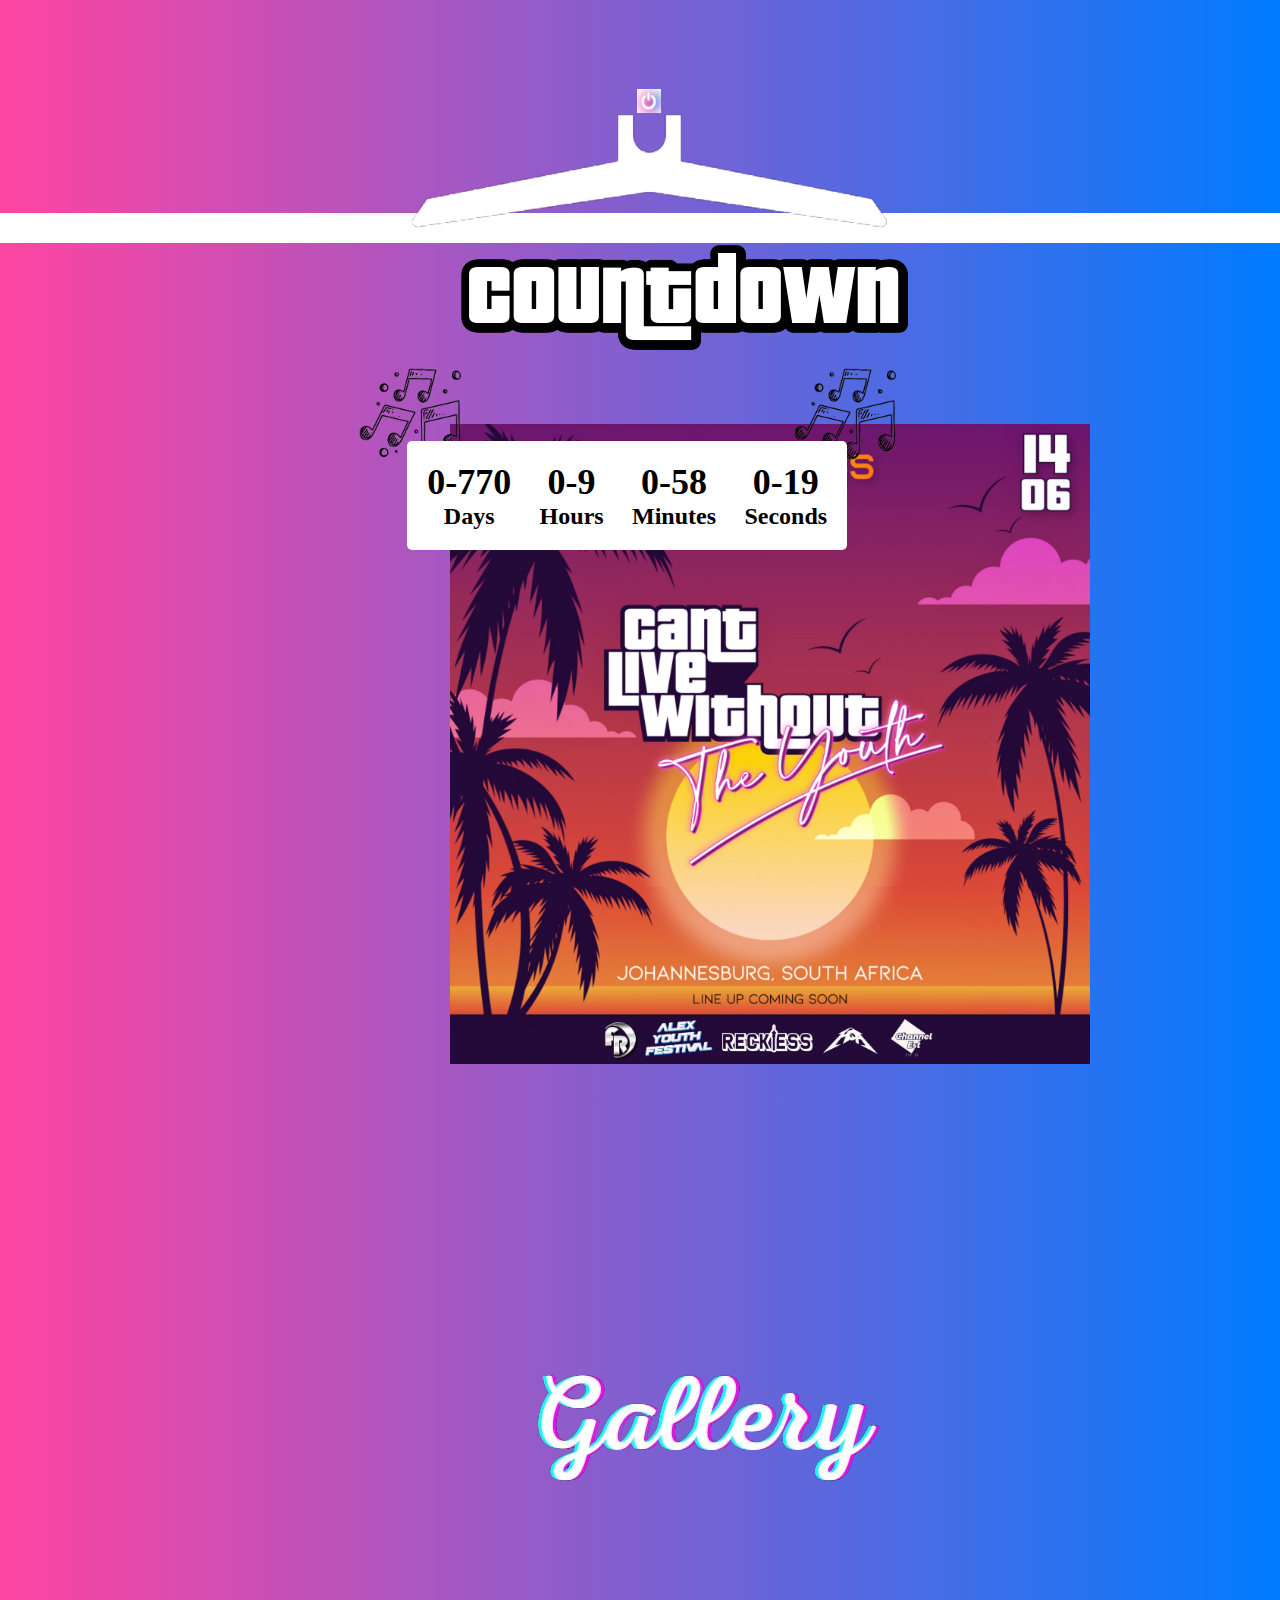
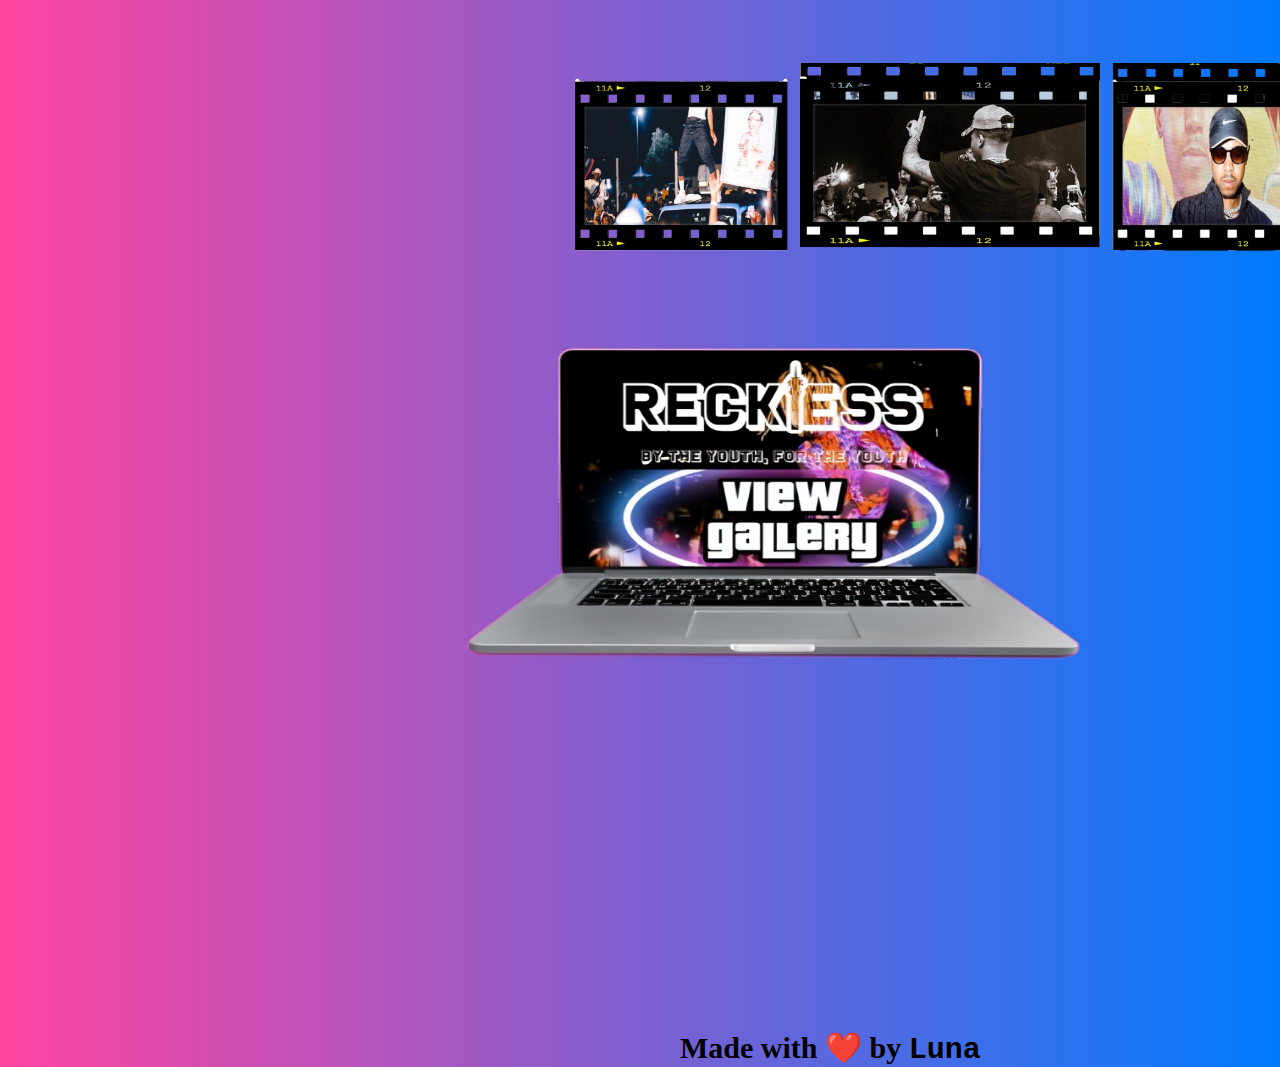
==== commit f890b601: "update" ====
--- a/index.html
+++ b/index.html
@@ -2,187 +2,164 @@
 <html lang="en">
 
 <head>
-  <meta charset="UTF-8" />
-  <meta name="viewport" content="width=device-width, initial-scale=1.0" />
-  <link rel="stylesheet" href="styles.css" />
-  <title>Reckless</title>
+    <meta charset="UTF-8" />
+    <meta name="viewport" content="width=device-width, initial-scale=1.0" />
+    <link rel="stylesheet" href="styles.css" />
+    <title>Reckless</title>
 </head>
 
 <body>
-
-  <header>
-    <img src="4.png" alt="Your Image" class="header-image1">
-
-    <style>
-      .yellow-bold {
-          color: rgb(255, 255, 255);
-          font-weight: bold;
-          font-size: 1.2em;
-          text-shadow: -2px -2px 0 rgb(238, 255, 0),  
-
-      }
-  </style>
-  
-  <ul>
-      <li><a href="https://www.howler.co.za/events/reckless-house-dc98" class="yellow-bold">Buy Tickets</a></li>
-      <li><a href="#" class="yellow-bold">Home</a></li>
-      <li><a href="file:///home/luna/Reckless%202.0/gallery.html" class="yellow-bold">Gallery</a></li>
-      <li><a href="https://www.instagram.com/direct/t/17842160306415184" class="yellow-bold">Contact us</a></li>
-  </ul>
-  
- 
-  <div class="insta-logo">
-    <a href="https://www.instagram.com/recklessjhb?igsh=MWNiaTM4ZmtzZjM0eQ%3D%3D" target="_blank">
-      <img src="insta.png" alt="insta" height="27" width="27" >
-    </a>
+    <header>
+        <img src="4.png" alt="Header image" class="header-image1">
+
+        <ul>
+            <li><a href="https://www.howler.co.za/events/reckless-house-dc98" class="yellow-bold">Buy Tickets</a></li>
+            <li><a href="#" class="yellow-bold">Home</a></li>
+            <li><a href="file:///home/luna/Reckless%202.0/gallery.html" class="yellow-bold">Gallery</a></li>
+            <li><a href="https://www.instagram.com/direct/t/17842160306415184" class="yellow-bold">Contact us</a></li>
+        </ul>
+
+        <div class="social-icons">
+            <div class="insta-logo">
+                <a href="https://www.instagram.com/recklessjhb?igsh=MWNiaTM4ZmtzZjM0eQ%3D%3D" target="_blank">
+                    <img src="insta.png" alt="Instagram" height="27" width="27">
+                </a>
+            </div>
+            <div class="fb-logo">
+                <a href="https://www.facebook.com/recklessjhb?mibextid=LQQJ4d" target="_blank">
+                    <img src="fb.png" alt="Facebook" height="27" width="27">
+                </a>
+            </div>
+            <div class="twitter-logo">
+                <a href="https://twitter.com/recklessjhb?s=21" target="_blank">
+                    <img src="twitter.png" alt="Twitter" height="27" width="27">
+                </a>
+            </div>
+            <div class="tiktok-logo">
+                <a href="http://www.tiktok.com/@recklessjhb" target="_blank">
+                    <img src="tiktok.png" alt="TikTok" height="32" width="32">
+                </a>
+            </div>
+        </div>
+    </header>
+
+    <main>
+        <!--main "Reckless" words -->
+        <section>
+            <h1 id="first-h1">reckless</h1>
+        </section>
+
+        <!-- Background image -->
+        <img src="retro.jpeg" alt="Background image" class="background-image">
+
+
+        <div class="style1"></div>
+
+        <!-- images and media for aftermovie section -->
+        <img src="tv.gif" alt="TV Gif" class="tv-gif">
+        <img src="rec.gif" alt="Rec Gif" class="rec-gif">
+        <img src="images/popcorn1.png" alt="Popcorn" class="popcorn" height="200" width="200">
+        <video autoplay muted loop class="centered-video">
+            <source src="vid.mp4" type="video/mp4">
+            Your browser does not support the video tag.
+        </video>
+        <img src="21.png" alt="Year image" class="year-image" width="350" height="350">
+        <!-- <img src="aftermovie.png" alt="Aftermovie Image" class="aftermovie-image" width="500" height="500"> -->
+    </main>
+
+    <div class="video-wrapper">
+      <a href="https://youtu.be/ughDL_ewLbY?si=L73mUIVOqpArpqEd" target="_blank">
+          <img src="you.png" alt="YouTube Icon" width="100" height="100">
+          <img src="images/stand.png" alt="Screen TV" width="595" height="595" class="Screen">
+          <img src="images/power.png" alt="Power" width="24" height="24" class="power">
+      </a>
   </div>
-  <div class="fb-logo">
-    <a href="https://www.facebook.com/recklessjhb?mibextid=LQQJ4d" target="_blank">
-      <img src="fb.png" alt="fb" height="27" width="27" >
-    </a>
-  </div>
-  <div class="twitter-logo">
-    <a href="https://twitter.com/recklessjhb?s=21" target="_blank">
-      <img src="twitter.png" alt="twitter" height="27" width="27" >
-    </a>
-  </div>
-  <div class="tiktok-logo">
-    <a href="http://www.tiktok.com/@recklessjhb" target="_blank">
-      <img src="tiktok.png" alt="twitter" height="32" width="32" >
-    </a>
-  </div>
-  
-  
-  
-  </header>
-
-          
-  <section>
-    <h1 id="first-h1">reckless</h1>
-    </section>
-
-  
-
-
-
-
-
-    <img src="retro.jpeg" alt="Description of the image" class= "bigger-image" >
-
-
-
-  <img src="tv.gif" alt="Description of the GIF" class="tv-gif">
-  <img src="rec.gif" alt="Description of the GIF" class="rec-gif">
-  <img src="images/popcorn1.png" alt="popcorn" class="popcorn" height="200" width="200">
-</div>
-  <video autoplay muted loop class="centered-video">
-    <source src="vid.mp4" type="video/mp4">
-    Your browser does not support the video tag.
-  </video>
-  <img src="21.png" alt="Poster Image" class="year-image" width="350" height="350">
-  <img src="aftermovie.png" alt="Aftermovie Image" class="aftermovie-image" width="500" height="500">
-  <div class="image-container">
-    <img src="poster.jpeg" alt="Poster Image" class="adjustable-image">
-</div>
-
-<div> 
-   <img src="nte.png" alt ="note" class = "notes">
-</div>
-<div> 
-  <img src="nte.png" alt ="note" class = "notes-2">
-</div>
-
-<div>
-  <img src = "countdown.png" alt = "img"  class = "countdown" >
-</div>
-
-<div class="img-line">
-  <img src="line.png" alt="Line">
-  <div class="overlay"></div>
-</div>
-
-<div class="img-line2">
-  <img src="line.png" alt="Line">
-  <div class="overlay"></div>
-</div>
-
-<div class="img-line3">
-  <img src="line.png" alt="Line">
-  <div class="overlay"></div>
-</div>
-
-<div class="img-line4">
-  <img src="line.png" alt="Line">
-  <div class="overlay1"></div>
-</div>
-
-
-<div class="countdown-banner">
-  <div class="countdown-box">
-    <span id="days">00</span>
-    <span>Days</span>
-  </div>
-  <div class="countdown-box">
-    <span id="hours">00</span>
-    <span>Hours</span>
-  </div>
-  <div class="countdown-box">
-    <span id="minutes">00</span>
-    <span>Minutes</span>
-  </div>
-  <div class="countdown-box">
-    <span id="seconds">00</span>
-    <span>Seconds</span>
-  </div>
-</div>
-
-<div class="video-wrapper">
-  <a href="https://youtu.be/ughDL_ewLbY?si=L73mUIVOqpArpqEd" target="_blank">
-    <img src="you.png" alt="YouTube Icon" width="100" height="100">
-    <img src="images/stand.png" alt = "ScreenTv" width="595" height="595" class="Screen">
-    <img src = "images/power.png" alt = "power" width="24" height="24" class="power">
-  </a>
-</div>
-
-<img src="images/gallery.png" alt="popcorn" class="gallery-text" height="500" width="500">
-
-<div class="gallery">
-  <span style="--i:1">
-    <img src="party1.png" alt="" />
-  </span>
-  <span style="--i:2">
-    <img src="party2.png" alt="" />
-  
-  </span>
-  <span style="--i:3">
-    <img src="party3.png" alt="" />
-  </span>
-  <span style="--i:4">
-    <img src="party4.png" alt="" />
-  </span>
-  <span style="--i:5">
-    <img src="party7.png" alt="" />
-  </span>
-  <span style="--i:6">
-    <img src="party8.png" alt="" />
-  </span>
-  <span style="--i:7">
-    <img src="party7.png" alt="" />
-  </span>
-  <span style="--i:8">
-    <img src="party8.png" alt="" />
-  </span>
-</div>
-<div class="gallery-view" onclick="redirectToNewPage()">
-  <img src="images/VIEW_GALLERY.png" alt="popcorn" class="gallery-view" height="400" width="800">
-</div>
-
-<p class="custom-text">Made with ❤️ by <span class="luna">Luna</span></p>
-
-<div class="copyright">
-
-
-</div>
+
+
+    <!-- <div class="style2"></div> ###### -->
+
+    
+    <!-- Poster container -->
+    <div class="poster-container">
+        <img src="poster.jpeg" alt="Poster Image" class="poster-image">
+    </div>
+
+    <!-- Notes -->
+    <div>
+        <img src="nte.png" alt="Note" class="notes">
+        <img src="nte.png" alt="Note" class="notes-2">
+    </div>
+
+    <!-- Countdown image -->
+    <div>
+        <img src="countdown.png" alt="Countdown" class="countdown">
+    </div>
+
+
+    <!-- Countdown banner -->
+    <div class="countdown-banner">
+        <div class="countdown-box">
+            <span id="days">00</span>
+            <span>Days</span>
+        </div>
+        <div class="countdown-box">
+            <span id="hours">00</span>
+            <span>Hours</span>
+        </div>
+        <div class="countdown-box">
+            <span id="minutes">00</span>
+            <span>Minutes</span>
+        </div>
+        <div class="countdown-box">
+            <span id="seconds">00</span>
+            <span>Seconds</span>
+        </div>
+    </div>
+
+    <!-- YouTube video & link -->
+
+    <!-- Gallery -->
+    <img src="images/gallery.png" alt="Gallery" class="gallery-text" height="500" width="500">
+
+    <div class="gallery">
+        <span style="--i:1">
+            <img src="party1.png" alt="Party 1" />
+        </span>
+        <span style="--i:2">
+            <img src="party2.png" alt="Party 2" />
+        </span>
+        <span style="--i:3">
+            <img src="party3.png" alt="Party 3" />
+        </span>
+        <span style="--i:4">
+            <img src="party4.png" alt="Party 4" />
+        </span>
+        <span style="--i:5">
+            <img src="party7.png" alt="Party 7" />
+        </span>
+        <span style="--i:6">
+            <img src="party8.png" alt="Party 8" />
+        </span>
+        <span style="--i:7">
+            <img src="party7.png" alt="Party 7" />
+        </span>
+        <span style="--i:8">
+            <img src="party8.png" alt="Party 8" />
+        </span>
+    </div>
+
+    <div class="style2"></div>
+
+    <!-- Gallery view button -->
+    <div class="gallery-view" onclick="redirectToNewPage()">
+        <img src="images/VIEW_GALLERY.png" alt="View Gallery" class="gallery-view" height="400" width="800">
+    </div>
+
+    <!-- Custom text -->
+    <p class="custom-text">Made with ❤️ by <span class="luna">Luna</span></p>
+</body>
+
+
 
 
 
--- a/styles.css
+++ b/styles.css
@@ -1,3 +1,4 @@
+/* General Styles */
 body {
     position: relative;
     height: 100vh;
@@ -22,6 +23,7 @@
     padding-bottom: 50vh; 
 }
 
+/* Header Styles */
 header {
     position: fixed;
     top: 0;
@@ -30,10 +32,10 @@
     height: 8em;
     background-color: transparent; 
     color: #fdfdfd;
-    z-index: 2; /
-}
-
-.logo {
+    z-index: 2;
+}
+
+header .logo {
     position: absolute;
     top: 50%;
     left: 70px;
@@ -55,11 +57,31 @@
     padding: 0;
 }
 
-li {
+header ul li {
     margin: 0 1.5em;
 }
 
-
+header ul li a {
+    text-decoration: none;
+    color: #fff;
+    font-weight: 600;
+}
+
+header ul li a:hover {
+    border-bottom: 0.1em solid #fff;
+}
+
+.yellow-bold {
+    color: #ffffff;
+    font-weight: bold;
+    font-size: 1.2em;
+    text-shadow: -2px -2px 0 #0a0a0a;
+}
+
+/* Main Content Styles */
+.content {
+    margin-top: 8em;
+}
 
 .header-image1 {
     position: absolute;
@@ -67,54 +89,43 @@
     left: -30%;
     width: 250px;
     transform: translate(230%, -50%);
-    animation: moveImage1 45s linear infinite alternate;
-}
-
-.content {
-    margin-top: 8em;
-}
-
-ul {
-    margin-right: 14em;
-    display: flex;
-    justify-content: center;
-    align-items: center;
-    gap: 0 1.5em;
-    list-style: none;
-}
-
-li a {
-    text-decoration: none;
-    color: #fff;
-    font-weight: 600;
-}
-
-li a:hover {
-    border-bottom: 0.1em solid #fff;
-}
-
-
-.notes {
+}
+
+.background-image { 
+    width: 100%; 
+    height: 110%; 
+    top: 40px;
+}
+
+.style1 {
+    top: 90px;
+    width: 1850px;
+    height: 30px;
+    background-color: white;
+}
+
+.style2 {
+    top: 90px;
+    width: 1850px;
+    height: 30px;
+    background-color: white;
+}
+
+
+.notes, .notes-2 {
     position: absolute;
     width: 15%;
     height: auto;
     top: 224%;
+    transform: translate(-50%, -50%);
+}
+
+.notes {
     left: 66%;
-    transform: translate(-50%, -50%);
 }
 
 .notes-2 {
-    position: absolute;
-    width: 15%;
-    height: auto;
-    top: 224%;
     left: 32%;
-    transform: translate(-50%, -50%);
-}
-
-
-.logo {
-    left: 70px;
 }
 
 .countdown {
@@ -123,66 +134,8 @@
     left: 36%;
 }
 
-.img-line {
-    position: absolute;
-    top: 155.2%;
-    left: -37.9%;
-    width: 2550px;
-}
-
-.overlay {
-    position: absolute;
-    top: 430px;
-    left: 0;
-    width: 100%;
-    height: 7%;
-    background-color: rgb(255, 255, 255);
-}
-
-.img-line2 {
-    position: absolute;
-    top: 53%;
-    left: -37.9%;
-    width: 2550px;
-}
-
-.img-line3 {
-    position: absolute;
-    top: 290.5%;
-    left: -37.9%;
-    width: 2550px;
-}
-
-
-.overlay {
-    position: absolute;
-    top: 430px;
-    left: 0;
-    width: 100%;
-    height: 7%;
-    background-color: rgb(255, 255, 255);
-  }
-
-  .img-line4{
-    position: absolute;
-    top: 390.5%;
-    left: -37.9%;
-    width: 2550px;
-    
-
-}
-
-.overlay1 {
-    position: absolute;
-    top: 430px;
-    left: 0;
-    width: 100%;
-    height: 47%;
-    background-color: rgb(255, 255, 255); 
-  }
-
-
-
+
+/* Centered Video Styles */
 .centered-video {
     position: absolute;
     top: 160%;
@@ -193,23 +146,19 @@
     box-sizing: border-box; 
 }
 
-/*/Hide video controls */
-.centered-video::-webkit-media-controls {
-    display: none;
-}
-
+.centered-video::-webkit-media-controls,
 .centered-video::-webkit-media-controls-start-playback-button {
     display: none;
 }
 
-
+/* Countdown Banner Styles */
 .countdown-banner {
     position: absolute;
     bottom: -1250px; 
     left: 49%;
     transform: translateX(-50%);
-    background-color: rgb(255, 255, 255); 
-    color: rgb(0, 0, 0);
+    background-color: #ffffff; 
+    color: #000000;
     padding: 20px; 
     border-radius: 5px;
     font-size: 20px;
@@ -218,69 +167,112 @@
     width: 400px; 
 }
 
-  .countdown-box {
+.countdown-box {
     text-align: center;
-  }
-  
-  .countdown-box span {
+}
+
+.countdown-box span {
     display: block;
     font-weight: bold;
     font-size: 24px;
-  }
-  
-  .countdown-box span:first-child {
-    font-size: 36px; /
-  }
-
-
-.image-container {
+}
+
+.countdown-box span:first-child {
+    font-size: 36px;
+}
+
+/* Poster Styles */
+.poster-container {
     position: relative;
     background-color: white;
 }
 
-.adjustable-image {
+.poster-image {
     position: absolute;
     top: 915px; 
     left: 450px; 
     width: 50%;
 }
 
-
-.year-image{
+/* Year and Aftermovie Styles */
+.year-image {
     position: relative;
     left: 720px;
-    top: -60px;
-}
-
-
-.aftermovie-image{
+    top: -25px;
+}
+
+/* .aftermovie-image {
     position: absolute;
     left: 36%;
     top: 100%;
-}
-
-
-.popcorn{
+} */
+
+.popcorn {
     position: absolute;
     left: 31%;
     top: 112%;
 }
 
-
-.books {
+/* Gallery Styles */
+.gallery-text {
+    position: relative;
+    top: 185%;
+    left: 36%;
+}
+
+.gallery {
+    position: relative;
+    width: 300px;
+    height: 200px;
+    top: 1650px;
+    left: 800px;
+    transform-style: preserve-3d;
+    animation: rotate 35s linear infinite;
+}
+
+@keyframes rotate {
+    from {
+        transform: perspective(1200px) rotateY(0deg);
+    }
+    to {
+        transform: perspective(1200px) rotateY(360deg);
+    }
+}
+
+.gallery span {
     position: absolute;
     width: 100%;
     height: 100%;
-    top: 0;
-    left: 0;
-    pointer-events: none;
-}
-
-.books img {
-    width: 5em;
-}
-
-
+    transform-origin: center;
+    transform-style: preserve-3d;
+    transform: rotateY(calc(var(--i) * 45deg)) translateZ(380px);
+}
+
+.gallery span img {
+    position: absolute;
+    width: 100%;
+    height: 100%;
+    object-fit: cover;
+}
+
+.gallery-view {
+    position: absolute;
+    top: 390%;
+    left: 30%;
+}
+
+/* Custom Text */
+.custom-text {
+    position: absolute;  
+    top: 4200px; 
+    left: 680px; 
+    font-family: cursive, "Script MT"; 
+    font-weight: bold; 
+    color: black; 
+    font-size: 30px; 
+}
+
+/* Additional Styles */
 section {
     display: flex;
     align-items: center;
@@ -298,39 +290,32 @@
     width: 25em;
 }
 
-.bigger-image { 
-    width: 100%; 
-    height: 100%; 
-    top: 40px;
-    }
-
-
-.video-wrapper{
+
+.video-wrapper {
     position: absolute;
     left: 47%;
     top: 155%;
 }
 
-.Screen{
+.Screen {
     position: absolute;
     left: -250%;
     top: -99%;
 }
 
-.power{
+.power {
     position: absolute;
     left: 35%;
     top: 283%;
 }
 
-.tv-gif{
+.tv-gif {
     position: absolute;
     left: 61%;
-    top: 113%
-}
-
-.rec-gif{
-
+    top: 113%;
+}
+
+.rec-gif {
     position: absolute;
     z-index: 1;
     left: 25%;
@@ -338,120 +323,59 @@
     width: 200px;
 }
 
-.insta-logo{
-    position: relative;
+.insta-logo, .fb-logo, .twitter-logo, .tiktok-logo {
+    position: relative;
+}
+
+.insta-logo {
     left: 1640px;
     top: 52px;
 }
 
-.fb-logo{
-    position: relative;
+.fb-logo {
     left: 1680px;
     top: 23px;
 }
 
-.twitter-logo{
-    position: relative;
+.twitter-logo {
     left: 1720px;
     top: -8px;
 }
 
-.tiktok-logo{
-    position: relative;
+.tiktok-logo {
     left: 1757px;
     top: -40px;
 }
 
-
-
+/* Section Heading */
 section:nth-of-type(1) h1 {
-    /* CSS styles */
     font-family: myReckless;
-      text-transform: uppercase;
-      color: white;
-      font-size: 15vw;
-      left: 70px;
-      line-height: 200px;
-      margin-top: -100px;
-      position: absolute;
-      top: 50%;
-      width: 74%;
-      text-align: center;
-      -webkit-text-stroke: 3px white;
-      animation: glow 1.5s ease-in-out infinite alternate; 
-  }
-  
-  @keyframes glow {
-      0% {
-          text-shadow: 0 0 10px rgba(255, 255, 255, 0.5);
-      }
-      100% {
-          text-shadow: 0 0 20px rgba(255, 255, 255, 1),
-                       0 0 30px rgba(255, 255, 255, 0.6),
-                       0 0 40px rgba(255, 255, 255, 0.4),
-                       0 0 50px rgba(255, 255, 255, 0.2);
-      }
-  }
-
-
-  .gallery-text{
-    position: relative;
-    top: 185%;
-    left: 36%;
-  }
-  .gallery{
-    position:relative;
-    width:300px;
-    height:200px;
-    top: 1700px;
-    left: 800px;
-    transform-style:preserve-3d;
-    animation:rotate 35s linear infinite;
-  }
-  
-  @keyframes rotate{
-    from{
-      transform:perspective(1200px) rotateY(0deg);
+    text-transform: uppercase;
+    color: white;
+    font-size: 15vw;
+    left: 70px;
+    line-height: 200px;
+    margin-top: -100px;
+    position: absolute;
+    top: 50%;
+    width: 74%;
+    text-align: center;
+    -webkit-text-stroke: 3px white;
+    animation: glow 1.5s ease-in-out infinite alternate; 
+}
+
+@keyframes glow {
+    0% {
+        text-shadow: 0 0 10px rgba(255, 255, 255, 0.5);
     }
-    
-    to{
-      transform:perspective(1200px) rotateY(360deg);
+    100% {
+        text-shadow: 0 0 20px rgba(255, 255, 255, 1),
+                     0 0 30px rgba(255, 255, 255, 0.6),
+                     0 0 40px rgba(255, 255, 255, 0.4),
+                     0 0 50px rgba(255, 255, 255, 0.2);
     }
-  }
-  
-  .gallery span{
-    position:absolute;
-    width:100%;
-    height:100%;
-    transform-origin:center;
-    transform-style:preserve-3d;
-    transform:rotateY(calc(var(--i) * 45deg)) translateZ(380px);
-  }
-  
-  .gallery span img{
-    position:absolute;
-    width:100%;
-    height:100%;
-    object-fit:cover;
-  }
-
-  .gallery-view{
-    position: absolute;
-    top :390%;
-    left: 30%;
-  }
-
-
-  .custom-text {
-      position: absolute;  
-      top: 4200px; 
-      left: 680px; 
-      font-family: cursive,"Script MT"; 
-      font-weight: bold; 
-      color: black; 
-      font-size: 30px; 
-  }
-
-  .luna {
+}
+
+.luna {
     font-family: "Courier New", Courier, monospace; 
 }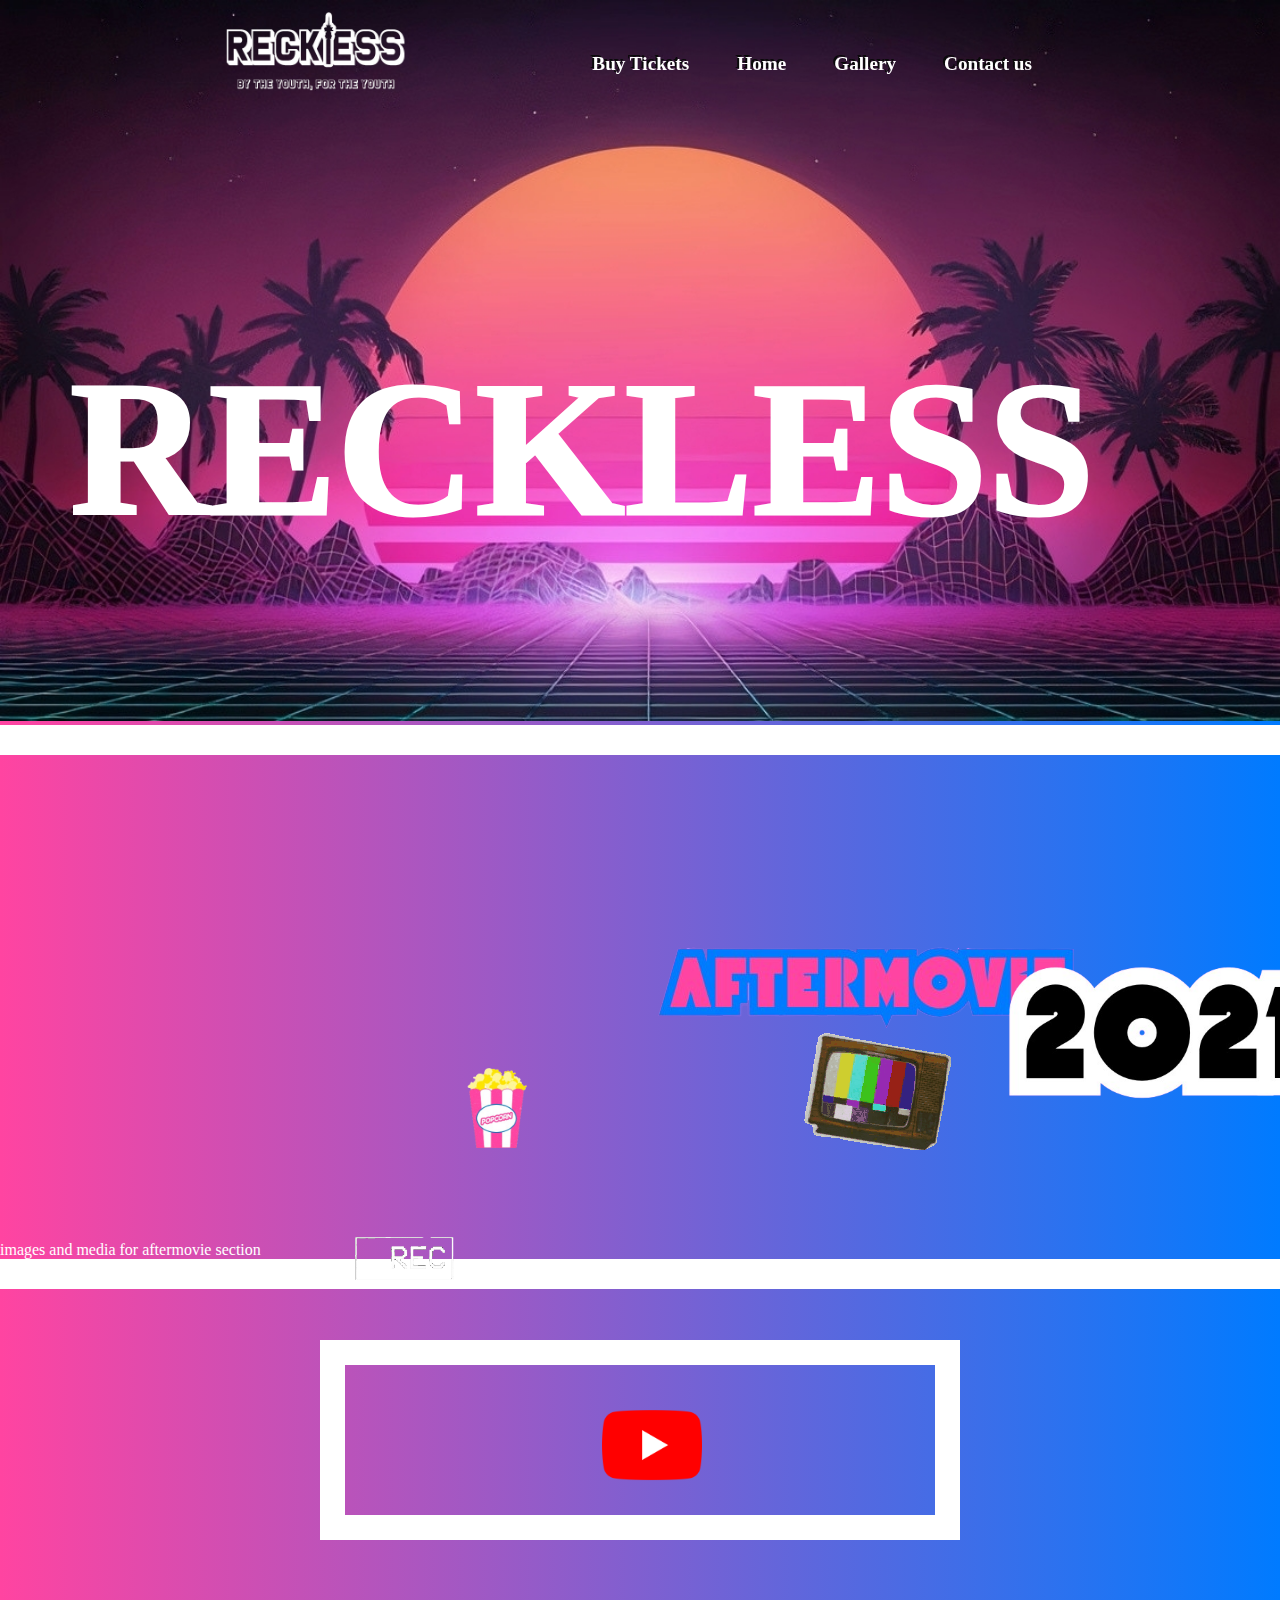
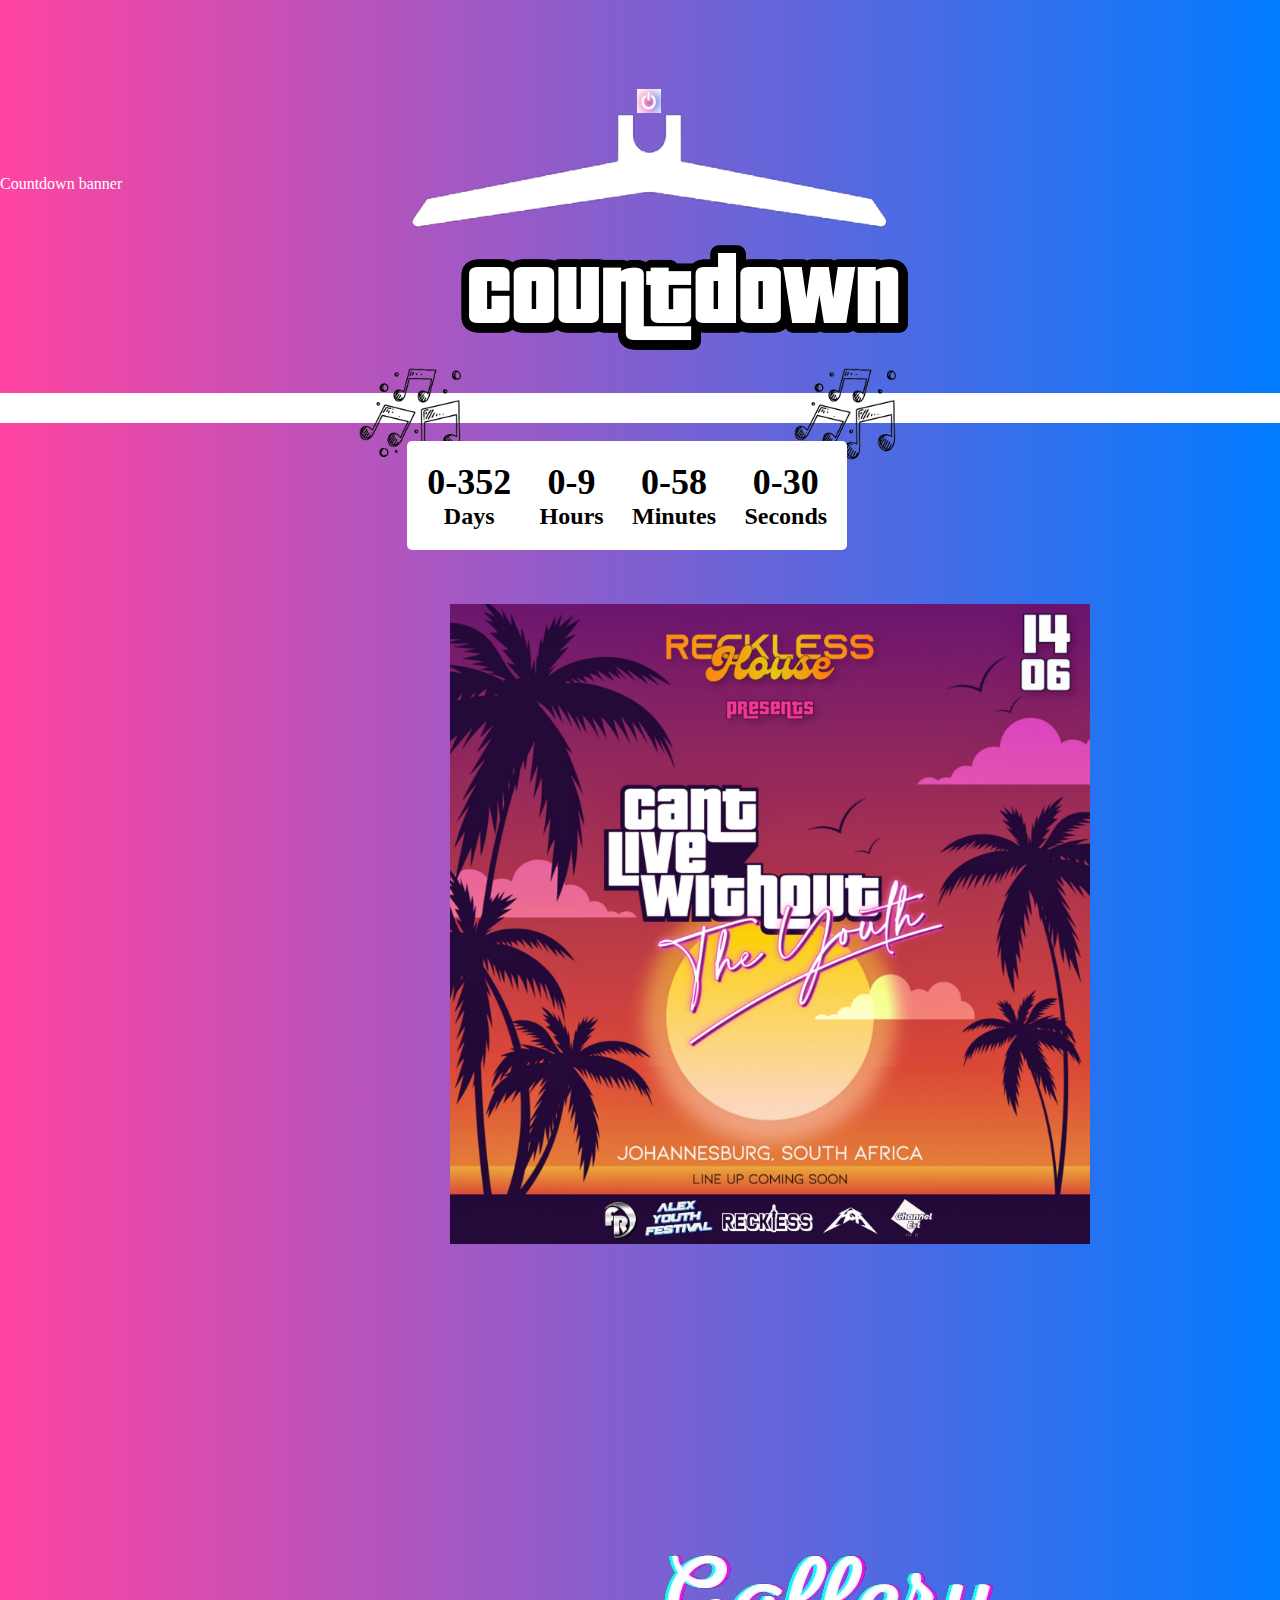
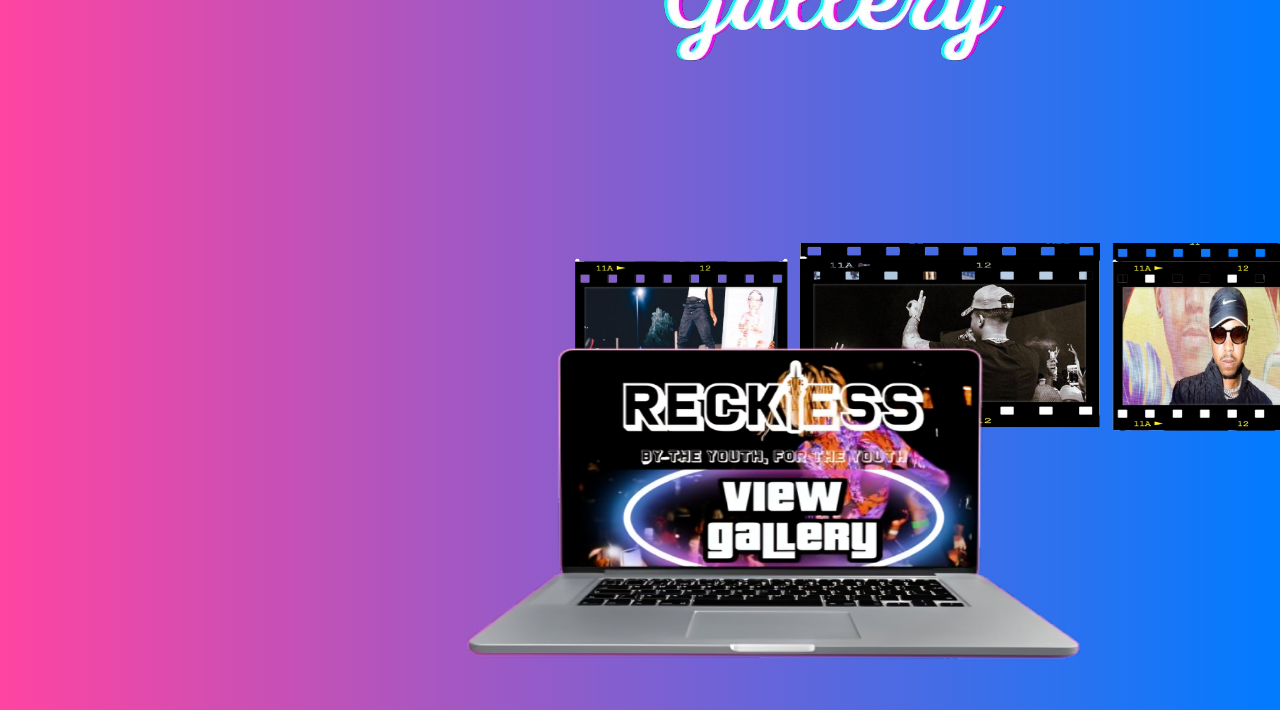
==== commit a1a41d0a: "Adding to files to git" ====
--- a/index.html
+++ b/index.html
@@ -1,230 +1,292 @@
 <!DOCTYPE html>
 <html lang="en">
-
-<head>
+  <head>
     <meta charset="UTF-8" />
     <meta name="viewport" content="width=device-width, initial-scale=1.0" />
     <link rel="stylesheet" href="styles.css" />
     <title>Reckless</title>
-</head>
-
-<body>
+  </head>
+
+  <body>
     <header>
-        <img src="4.png" alt="Header image" class="header-image1">
-
-        <ul>
-            <li><a href="https://www.howler.co.za/events/reckless-house-dc98" class="yellow-bold">Buy Tickets</a></li>
-            <li><a href="#" class="yellow-bold">Home</a></li>
-            <li><a href="file:///home/luna/Reckless%202.0/gallery.html" class="yellow-bold">Gallery</a></li>
-            <li><a href="https://www.instagram.com/direct/t/17842160306415184" class="yellow-bold">Contact us</a></li>
-        </ul>
-
-        <div class="social-icons">
-            <div class="insta-logo">
-                <a href="https://www.instagram.com/recklessjhb?igsh=MWNiaTM4ZmtzZjM0eQ%3D%3D" target="_blank">
-                    <img src="insta.png" alt="Instagram" height="27" width="27">
-                </a>
-            </div>
-            <div class="fb-logo">
-                <a href="https://www.facebook.com/recklessjhb?mibextid=LQQJ4d" target="_blank">
-                    <img src="fb.png" alt="Facebook" height="27" width="27">
-                </a>
-            </div>
-            <div class="twitter-logo">
-                <a href="https://twitter.com/recklessjhb?s=21" target="_blank">
-                    <img src="twitter.png" alt="Twitter" height="27" width="27">
-                </a>
-            </div>
-            <div class="tiktok-logo">
-                <a href="http://www.tiktok.com/@recklessjhb" target="_blank">
-                    <img src="tiktok.png" alt="TikTok" height="32" width="32">
-                </a>
-            </div>
-        </div>
+      <img src="4.png" alt="Header image" class="header-image1" />
+
+      <ul>
+        <li>
+          <a
+            href="https://www.howler.co.za/events/reckless-house-dc98"
+            class="yellow-bold"
+            >Buy Tickets</a
+          >
+        </li>
+        <li><a href="#" class="yellow-bold">Home</a></li>
+        <li>
+          <a
+            href="file:///home/luna/Reckless%202.0/gallery.html"
+            class="yellow-bold"
+            >Gallery</a
+          >
+        </li>
+        <li>
+          <a
+            href="https://www.instagram.com/direct/t/17842160306415184"
+            class="yellow-bold"
+            >Contact us</a
+          >
+        </li>
+      </ul>
+
+      <div class="social-icons">
+        <div class="insta-logo">
+          <a
+            href="https://www.instagram.com/recklessjhb?igsh=MWNiaTM4ZmtzZjM0eQ%3D%3D"
+            target="_blank"
+          >
+            <img src="insta.png" alt="Instagram" height="27" width="27" />
+          </a>
+        </div>
+        <div class="fb-logo">
+          <a
+            href="https://www.facebook.com/recklessjhb?mibextid=LQQJ4d"
+            target="_blank"
+          >
+            <img src="fb.png" alt="Facebook" height="27" width="27" />
+          </a>
+        </div>
+        <div class="twitter-logo">
+          <a href="https://twitter.com/recklessjhb?s=21" target="_blank">
+            <img src="twitter.png" alt="Twitter" height="27" width="27" />
+          </a>
+        </div>
+        <div class="tiktok-logo">
+          <a href="http://www.tiktok.com/@recklessjhb" target="_blank">
+            <img src="tiktok.png" alt="TikTok" height="32" width="32" />
+          </a>
+        </div>
+      </div>
     </header>
 
     <main>
-        <!--main "Reckless" words -->
-        <section>
-            <h1 id="first-h1">reckless</h1>
-        </section>
-
-        <!-- Background image -->
-        <img src="retro.jpeg" alt="Background image" class="background-image">
-
-
-        <div class="style1"></div>
-
-        <!-- images and media for aftermovie section -->
-        <img src="tv.gif" alt="TV Gif" class="tv-gif">
-        <img src="rec.gif" alt="Rec Gif" class="rec-gif">
-        <img src="images/popcorn1.png" alt="Popcorn" class="popcorn" height="200" width="200">
-        <video autoplay muted loop class="centered-video">
-            <source src="vid.mp4" type="video/mp4">
-            Your browser does not support the video tag.
-        </video>
-        <img src="21.png" alt="Year image" class="year-image" width="350" height="350">
-        <!-- <img src="aftermovie.png" alt="Aftermovie Image" class="aftermovie-image" width="500" height="500"> -->
+      <!--main "Reckless" words -->
+      <section>
+        <h1 id="first-h1">reckless</h1>
+      </section>
+
+      <!-- Background image -->
+      <img src="retro.jpeg" alt="Background image" class="background-image" />
+
+      <div class="style1"></div>
+
+      images and media for aftermovie section
+      <img src="tv.gif" alt="TV Gif" class="tv-gif" />
+      <img src="rec.gif" alt="Rec Gif" class="rec-gif" />
+      <img
+        src="images/popcorn1.png"
+        alt="Popcorn"
+        class="popcorn"
+        height="200"
+        width="200"
+      />
+      <video autoplay muted loop class="centered-video">
+        <source src="vid.mp4" type="video/mp4" />
+        Your browser does not support the video tag.
+      </video>
+      <img
+        src="21.png"
+        alt="Year image"
+        class="year-image"
+        width="350"
+        height="350"
+      />
+      <img
+        src="aftermovie.png"
+        alt="Aftermovie Image"
+        class="aftermovie-image"
+        width="500"
+        height="500"
+      />
     </main>
 
     <div class="video-wrapper">
-      <a href="https://youtu.be/ughDL_ewLbY?si=L73mUIVOqpArpqEd" target="_blank">
-          <img src="you.png" alt="YouTube Icon" width="100" height="100">
-          <img src="images/stand.png" alt="Screen TV" width="595" height="595" class="Screen">
-          <img src="images/power.png" alt="Power" width="24" height="24" class="power">
+      <a
+        href="https://youtu.be/ughDL_ewLbY?si=L73mUIVOqpArpqEd"
+        target="_blank"
+      >
+        <img src="you.png" alt="YouTube Icon" width="100" height="100" />
+        <img
+          src="images/stand.png"
+          alt="Screen TV"
+          width="595"
+          height="595"
+          class="Screen"
+        />
+        <img
+          src="images/power.png"
+          alt="Power"
+          width="24"
+          height="24"
+          class="power"
+        />
       </a>
-  </div>
-
-
-    <!-- <div class="style2"></div> ###### -->
-
-    
+    </div>
+
+    <div class="style2"></div>
+
     <!-- Poster container -->
     <div class="poster-container">
-        <img src="poster.jpeg" alt="Poster Image" class="poster-image">
+      <img src="poster.jpeg" alt="Poster Image" class="poster-image" />
     </div>
 
     <!-- Notes -->
     <div>
-        <img src="nte.png" alt="Note" class="notes">
-        <img src="nte.png" alt="Note" class="notes-2">
+      <img src="nte.png" alt="Note" class="notes" />
+      <img src="nte.png" alt="Note" class="notes-2" />
     </div>
 
     <!-- Countdown image -->
     <div>
-        <img src="countdown.png" alt="Countdown" class="countdown">
-    </div>
-
-
-    <!-- Countdown banner -->
+      <img src="countdown.png" alt="Countdown" class="countdown" />
+    </div>
+
+    Countdown banner
     <div class="countdown-banner">
-        <div class="countdown-box">
-            <span id="days">00</span>
-            <span>Days</span>
-        </div>
-        <div class="countdown-box">
-            <span id="hours">00</span>
-            <span>Hours</span>
-        </div>
-        <div class="countdown-box">
-            <span id="minutes">00</span>
-            <span>Minutes</span>
-        </div>
-        <div class="countdown-box">
-            <span id="seconds">00</span>
-            <span>Seconds</span>
-        </div>
+      <div class="countdown-box">
+        <span id="days">00</span>
+        <span>Days</span>
+      </div>
+      <div class="countdown-box">
+        <span id="hours">00</span>
+        <span>Hours</span>
+      </div>
+      <div class="countdown-box">
+        <span id="minutes">00</span>
+        <span>Minutes</span>
+      </div>
+      <div class="countdown-box">
+        <span id="seconds">00</span>
+        <span>Seconds</span>
+      </div>
     </div>
 
     <!-- YouTube video & link -->
 
     <!-- Gallery -->
-    <img src="images/gallery.png" alt="Gallery" class="gallery-text" height="500" width="500">
+    <img
+      src="images/gallery.png"
+      alt="Gallery"
+      class="gallery-text"
+      height="500"
+      width="500"
+    />
+    
 
     <div class="gallery">
-        <span style="--i:1">
-            <img src="party1.png" alt="Party 1" />
-        </span>
-        <span style="--i:2">
-            <img src="party2.png" alt="Party 2" />
-        </span>
-        <span style="--i:3">
-            <img src="party3.png" alt="Party 3" />
-        </span>
-        <span style="--i:4">
-            <img src="party4.png" alt="Party 4" />
-        </span>
-        <span style="--i:5">
-            <img src="party7.png" alt="Party 7" />
-        </span>
-        <span style="--i:6">
-            <img src="party8.png" alt="Party 8" />
-        </span>
-        <span style="--i:7">
-            <img src="party7.png" alt="Party 7" />
-        </span>
-        <span style="--i:8">
-            <img src="party8.png" alt="Party 8" />
-        </span>
+      <span style="--i: 1">
+        <img src="party1.png" alt="Party 1" />
+      </span>
+      <span style="--i: 2">
+        <img src="party2.png" alt="Party 2" />
+      </span>
+      <span style="--i: 3">
+        <img src="party3.png" alt="Party 3" />
+      </span>
+      <span style="--i: 4">
+        <img src="party4.png" alt="Party 4" />
+      </span>
+      <span style="--i: 5">
+        <img src="party7.png" alt="Party 7" />
+      </span>
+      <span style="--i: 6">
+        <img src="party8.png" alt="Party 8" />
+      </span>
+      <span style="--i: 7">
+        <img src="party7.png" alt="Party 7" />
+      </span>
+      <span style="--i: 8">
+        <img src="party8.png" alt="Party 8" />
+      </span>
     </div>
 
     <div class="style2"></div>
 
-    <!-- Gallery view button -->
+    <!-- Gallery view button  -->
     <div class="gallery-view" onclick="redirectToNewPage()">
-        <img src="images/VIEW_GALLERY.png" alt="View Gallery" class="gallery-view" height="400" width="800">
-    </div>
-
-    <!-- Custom text -->
-    <p class="custom-text">Made with ❤️ by <span class="luna">Luna</span></p>
-</body>
-
-
-
-
-
-  <script>
-    //Code for countdown banner
-  document.addEventListener("DOMContentLoaded", function() {
-  var countdownDate = new Date("June 15, 2024 00:00:00").getTime();
-
-  // Update the countdown every second
-  var countdownInterval = setInterval(function() {
-    var now = new Date().getTime();
-    var distance = countdownDate - now;
-
-    var days = Math.floor(distance / (1000 * 60 * 60 * 24));
-    var hours = Math.floor((distance % (1000 * 60 * 60 * 24)) / (1000 * 60 * 60));
-    var minutes = Math.floor((distance % (1000 * 60 * 60)) / (1000 * 60));
-    var seconds = Math.floor((distance % (1000 * 60)) / 1000);
-
-    // Display the countdown in the boxes
-    document.getElementById("days").innerText = days < 10 ? "0" + days : days;
-    document.getElementById("hours").innerText = hours < 10 ? "0" + hours : hours;
-    document.getElementById("minutes").innerText = minutes < 10 ? "0" + minutes : minutes;
-    document.getElementById("seconds").innerText = seconds < 10 ? "0" + seconds : seconds;
-
-    if (distance < 0) {
-      clearInterval(countdownInterval);
-      document.getElementById("countdown").innerText = "EXPIRED";
-    }
-  }, 1000);
-
-  window.addEventListener('scroll', function() {
-    var body = document.body;
-    var scrollPosition = window.scrollY;
-    var windowHeight = window.innerHeight;
-    var documentHeight = document.body.scrollHeight;
-
-    // Calculate the distance from the bottom of the page
-    var bottomDistance = documentHeight - (scrollPosition + windowHeight);
-
-    // If the bottom distance is less than a certain threshold (e.g., 200 pixels), add the scrolled-white class
-    if (bottomDistance < 200) {
-        body.classList.add('scrolled-white');
-    } else {
-        body.classList.remove('scrolled-white');
-    }
-});
-
-// Get the pathname of the current URL
-var pathname = window.location.pathname;
-
-// Check if the pathname corresponds to the third page
-if (pathname === "/path/to/your/third/page") {
-    // Add a class to the body indicating that it's the third page
-    document.body.classList.add("third-page");
-}
-
-});
-
-function redirectToNewPage() {
-  window.location.href = "gallery.html";
-}
-
-
-  </script>
-  
-</body>
-
+      <img
+        src="images/VIEW_GALLERY.png"
+        alt="View Gallery"
+        class="gallery-view"
+        height="400"
+        width="800"
+      />
+    </div>
+
+
+    <!-- <p class="custom-text">Made with ❤️ by <span class="luna">Luna</span></p>
+</body> -->
+
+    <script>
+      //Code for countdown banner
+      document.addEventListener("DOMContentLoaded", function () {
+        var countdownDate = new Date("August 7, 2025 00:00:00").getTime();
+
+        // Update the countdown every second
+        var countdownInterval = setInterval(function () {
+          var now = new Date().getTime();
+          var distance = countdownDate - now;
+
+          var days = Math.floor(distance / (1000 * 60 * 60 * 24));
+          var hours = Math.floor(
+            (distance % (1000 * 60 * 60 * 24)) / (1000 * 60 * 60)
+          );
+          var minutes = Math.floor((distance % (1000 * 60 * 60)) / (1000 * 60));
+          var seconds = Math.floor((distance % (1000 * 60)) / 1000);
+
+          // Displays the countdown in the boxes
+          document.getElementById("days").innerText =
+            days < 10 ? "0" + days : days;
+          document.getElementById("hours").innerText =
+            hours < 10 ? "0" + hours : hours;
+          document.getElementById("minutes").innerText =
+            minutes < 10 ? "0" + minutes : minutes;
+          document.getElementById("seconds").innerText =
+            seconds < 10 ? "0" + seconds : seconds;
+
+          if (distance < 0) {
+            clearInterval(countdownInterval);
+            document.getElementById("countdown").innerText = "EXPIRED";
+          }
+        }, 1000);
+
+        window.addEventListener("scroll", function () {
+          var body = document.body;
+          var scrollPosition = window.scrollY;
+          var windowHeight = window.innerHeight;
+          var documentHeight = document.body.scrollHeight;
+
+          // Calculate the distance from the bottom of the page
+          var bottomDistance = documentHeight - (scrollPosition + windowHeight);
+
+          // If the bottom distance is less than a certain threshold (e.g., 200 pixels), add the scrolled-white class
+          if (bottomDistance < 200) {
+            body.classList.add("scrolled-white");
+          } else {
+            body.classList.remove("scrolled-white");
+          }
+        });
+
+        // Get the pathname of the current URL
+        var pathname = window.location.pathname;
+
+        // Check if the pathname corresponds to the third page
+        if (pathname === "/path/to/your/third/page") {
+          // Add a class to the body indicating that it's the third page
+          document.body.classList.add("third-page");
+        }
+      });
+
+      function redirectToNewPage() {
+        window.location.href = "gallery.html";
+      }
+    </script>
+  </body>
 </html>
--- a/styles.css
+++ b/styles.css
@@ -1,204 +1,209 @@
-/* General Styles */
+:root {
+  --white: #ffffff;
+  --primary-gradient: linear-gradient(90deg, #ff44a1, #007bff);
+  --font-main: "Courier New", Courier, monospace;
+  --text-glow-color: rgba(255, 255, 255, 1);
+}
+
 body {
-    position: relative;
-    height: 100vh;
-    margin: 0;
-    padding: 0;
-    background: linear-gradient(90deg, #ff44a1, #007bff); 
-    transition: background-color 0.5s ease;
-    color: #ffffff;
+  position: relative;
+  height: 100vh;
+  margin: 0;
+  padding: 0;
+  background: linear-gradient(90deg, #ff44a1, #007bff);
+  transition: background-color 0.5s ease;
+  color: var(--white);
 }
 
 body.third-page {
-    background: linear-gradient(90deg, #ff44a1, #007bff); 
-    color: #ffffff;
+  background: linear-gradient(90deg, #ff44a1, #007bff);
+  color: #ffffff;
 }
 
 .blue-background {
-    background-color: #ffffff; 
+  background-color: #ffffff;
 }
 
 .blue-background-section {
-    margin-top: 50vh; 
-    padding-bottom: 50vh; 
+  margin-top: 50vh;
+  padding-bottom: 50vh;
 }
 
 /* Header Styles */
 header {
-    position: fixed;
-    top: 0;
-    left: 0;
-    width: 100%;
-    height: 8em;
-    background-color: transparent; 
-    color: #fdfdfd;
-    z-index: 2;
+  position: fixed;
+  top: 0;
+  left: 0;
+  width: 100%;
+  height: 8em;
+  background-color: transparent;
+  color: #fdfdfd;
+  z-index: 2;
 }
 
 header .logo {
-    position: absolute;
-    top: 50%;
-    left: 70px;
-    transform: translateY(-50%);
-    font-size: 2em;
-    font-weight: 800;
+  position: absolute;
+  top: 50%;
+  left: 70px;
+  transform: translateY(-50%);
+  font-size: 2em;
+  font-weight: 800;
 }
 
 header ul {
-    position: absolute;
-    top: 50%;
-    right: 14em;
-    transform: translateY(-50%);
-    display: flex;
-    justify-content: center;
-    align-items: center;
-    list-style: none;
-    margin: 0;
-    padding: 0;
+  position: absolute;
+  top: 50%;
+  right: 14em;
+  transform: translateY(-50%);
+  display: flex;
+  justify-content: center;
+  align-items: center;
+  list-style: none;
+  margin: 0;
+  padding: 0;
 }
 
 header ul li {
-    margin: 0 1.5em;
+  margin: 0 1.5em;
 }
 
 header ul li a {
-    text-decoration: none;
-    color: #fff;
-    font-weight: 600;
+  text-decoration: none;
+  color: #fff;
+  font-weight: 600;
 }
 
 header ul li a:hover {
-    border-bottom: 0.1em solid #fff;
+  border-bottom: 0.1em solid #fff;
 }
 
 .yellow-bold {
-    color: #ffffff;
-    font-weight: bold;
-    font-size: 1.2em;
-    text-shadow: -2px -2px 0 #0a0a0a;
+  color: #ffffff;
+  font-weight: bold;
+  font-size: 1.2em;
+  text-shadow: -2px -2px 0 #0a0a0a;
 }
 
 /* Main Content Styles */
 .content {
-    margin-top: 8em;
+  margin-top: 8em;
 }
 
 .header-image1 {
-    position: absolute;
-    top: 40%;
-    left: -30%;
-    width: 250px;
-    transform: translate(230%, -50%);
-}
-
-.background-image { 
-    width: 100%; 
-    height: 110%; 
-    top: 40px;
+  position: absolute;
+  top: 40%;
+  left: -30%;
+  width: 250px;
+  transform: translate(230%, -50%);
+}
+
+.background-image {
+  width: 100%;
+  height: 110%;
+  top: 40px;
 }
 
 .style1 {
-    top: 90px;
-    width: 1850px;
-    height: 30px;
-    background-color: white;
+  top: 90px;
+  width: 1850px;
+  height: 30px;
+  background-color: white;
 }
 
 .style2 {
-    top: 90px;
-    width: 1850px;
-    height: 30px;
-    background-color: white;
-}
-
-
-.notes, .notes-2 {
-    position: absolute;
-    width: 15%;
-    height: auto;
-    top: 224%;
-    transform: translate(-50%, -50%);
+  top: 90px;
+  width: 1850px;
+  height: 30px;
+  background-color: white;
+}
+
+.notes,
+.notes-2 {
+  position: absolute;
+  width: 15%;
+  height: auto;
+  top: 224%;
+  transform: translate(-50%, -50%);
 }
 
 .notes {
-    left: 66%;
+  left: 66%;
 }
 
 .notes-2 {
-    left: 32%;
+  left: 32%;
 }
 
 .countdown {
-    position: absolute;
-    top: 205%;
-    left: 36%;
-}
-
+  position: absolute;
+  top: 205%;
+  left: 36%;
+}
 
 /* Centered Video Styles */
 .centered-video {
-    position: absolute;
-    top: 160%;
-    left: 50%;
-    transform: translate(-50%, -50%);
-    width: 50%; 
-    border: 25px solid #ffffff; 
-    box-sizing: border-box; 
+  position: absolute;
+  top: 160%;
+  left: 50%;
+  transform: translate(-50%, -50%);
+  width: 50%;
+  border: 25px solid #ffffff;
+  box-sizing: border-box;
 }
 
 .centered-video::-webkit-media-controls,
 .centered-video::-webkit-media-controls-start-playback-button {
-    display: none;
+  display: none;
 }
 
 /* Countdown Banner Styles */
 .countdown-banner {
-    position: absolute;
-    bottom: -1250px; 
-    left: 49%;
-    transform: translateX(-50%);
-    background-color: #ffffff; 
-    color: #000000;
-    padding: 20px; 
-    border-radius: 5px;
-    font-size: 20px;
-    display: flex;
-    justify-content: space-between;
-    width: 400px; 
+  position: absolute;
+  bottom: -1250px;
+  left: 49%;
+  transform: translateX(-50%);
+  background-color: #ffffff;
+  color: #000000;
+  padding: 20px;
+  border-radius: 5px;
+  font-size: 20px;
+  display: flex;
+  justify-content: space-between;
+  width: 400px;
 }
 
 .countdown-box {
-    text-align: center;
+  text-align: center;
 }
 
 .countdown-box span {
-    display: block;
-    font-weight: bold;
-    font-size: 24px;
+  display: block;
+  font-weight: bold;
+  font-size: 24px;
 }
 
 .countdown-box span:first-child {
-    font-size: 36px;
+  font-size: 36px;
 }
 
 /* Poster Styles */
 .poster-container {
-    position: relative;
-    background-color: white;
+  position: relative;
+  background-color: white;
 }
 
 .poster-image {
-    position: absolute;
-    top: 915px; 
-    left: 450px; 
-    width: 50%;
+  position: absolute;
+  top: 915px;
+  left: 450px;
+  width: 50%;
 }
 
 /* Year and Aftermovie Styles */
 .year-image {
-    position: relative;
-    left: 720px;
-    top: -25px;
+  position: relative;
+  left: 720px;
+  top: -25px;
 }
 
 /* .aftermovie-image {
@@ -208,174 +213,229 @@
 } */
 
 .popcorn {
-    position: absolute;
-    left: 31%;
-    top: 112%;
+  position: absolute;
+  left: 31%;
+  top: 112%;
 }
 
 /* Gallery Styles */
 .gallery-text {
-    position: relative;
-    top: 185%;
-    left: 36%;
+  position: relative;
+  top: 185%;
+  left: 36%;
 }
 
 .gallery {
-    position: relative;
-    width: 300px;
-    height: 200px;
-    top: 1650px;
-    left: 800px;
-    transform-style: preserve-3d;
-    animation: rotate 35s linear infinite;
+  position: relative;
+  width: 300px;
+  height: 200px;
+  top: 1650px;
+  left: 800px;
+  transform-style: preserve-3d;
+  animation: rotate 35s linear infinite;
 }
 
 @keyframes rotate {
-    from {
-        transform: perspective(1200px) rotateY(0deg);
-    }
-    to {
-        transform: perspective(1200px) rotateY(360deg);
-    }
+  from {
+    transform: perspective(1200px) rotateY(0deg);
+  }
+  to {
+    transform: perspective(1200px) rotateY(360deg);
+  }
 }
 
 .gallery span {
-    position: absolute;
-    width: 100%;
-    height: 100%;
-    transform-origin: center;
-    transform-style: preserve-3d;
-    transform: rotateY(calc(var(--i) * 45deg)) translateZ(380px);
+  position: absolute;
+  width: 100%;
+  height: 100%;
+  transform-origin: center;
+  transform-style: preserve-3d;
+  transform: rotateY(calc(var(--i) * 45deg)) translateZ(380px);
 }
 
 .gallery span img {
-    position: absolute;
-    width: 100%;
-    height: 100%;
-    object-fit: cover;
+  position: absolute;
+  width: 100%;
+  height: 100%;
+  object-fit: cover;
 }
 
 .gallery-view {
-    position: absolute;
-    top: 390%;
-    left: 30%;
+  position: absolute;
+  top: 390%;
+  left: 30%;
 }
 
 /* Custom Text */
 .custom-text {
-    position: absolute;  
-    top: 4200px; 
-    left: 680px; 
-    font-family: cursive, "Script MT"; 
-    font-weight: bold; 
-    color: black; 
-    font-size: 30px; 
+  position: absolute;
+  top: 4200px;
+  left: 680px;
+  font-family: cursive, "Script MT";
+  font-weight: bold;
+  color: black;
+  font-size: 30px;
 }
 
 /* Additional Styles */
 section {
-    display: flex;
-    align-items: center;
-    justify-content: center;
-    gap: 0 17em;
+  display: flex;
+  align-items: center;
+  justify-content: center;
+  gap: 0 17em;
 }
 
 section p {
-    font-size: 1.5em;
-    color: #fff;
-    text-align: center;
+  font-size: 1.5em;
+  color: #fff;
+  text-align: center;
 }
 
 section img {
-    width: 25em;
-}
-
+  width: 25em;
+}
 
 .video-wrapper {
-    position: absolute;
-    left: 47%;
-    top: 155%;
+  position: absolute;
+  left: 47%;
+  top: 155%;
 }
 
 .Screen {
-    position: absolute;
-    left: -250%;
-    top: -99%;
+  position: absolute;
+  left: -250%;
+  top: -99%;
 }
 
 .power {
-    position: absolute;
-    left: 35%;
-    top: 283%;
+  position: absolute;
+  left: 35%;
+  top: 283%;
 }
 
 .tv-gif {
-    position: absolute;
-    left: 61%;
-    top: 113%;
+  position: absolute;
+  left: 61%;
+  top: 113%;
 }
 
 .rec-gif {
-    position: absolute;
-    z-index: 1;
-    left: 25%;
-    top: 132%;
-    width: 200px;
-}
-
-.insta-logo, .fb-logo, .twitter-logo, .tiktok-logo {
-    position: relative;
+  position: absolute;
+  z-index: 1;
+  left: 25%;
+  top: 132%;
+  width: 200px;
+}
+
+.insta-logo,
+.fb-logo,
+.twitter-logo,
+.tiktok-logo {
+  position: relative;
 }
 
 .insta-logo {
-    left: 1640px;
-    top: 52px;
+  left: 1640px;
+  top: 52px;
 }
 
 .fb-logo {
-    left: 1680px;
-    top: 23px;
+  left: 1680px;
+  top: 23px;
 }
 
 .twitter-logo {
-    left: 1720px;
-    top: -8px;
+  left: 1720px;
+  top: -8px;
 }
 
 .tiktok-logo {
-    left: 1757px;
-    top: -40px;
+  left: 1757px;
+  top: -40px;
 }
 
 /* Section Heading */
 section:nth-of-type(1) h1 {
-    font-family: myReckless;
-    text-transform: uppercase;
+  font-family: myReckless;
+  text-transform: uppercase;
+  color: white;
+  font-size: 15vw;
+  left: 70px;
+  line-height: 200px;
+  margin-top: -100px;
+  position: absolute;
+  top: 50%;
+  width: 74%;
+  text-align: center;
+  -webkit-text-stroke: 3px white;
+  animation: glow 1.5s ease-in-out infinite alternate;
+}
+
+@keyframes glow {
+  0% {
+    text-shadow: 0 0 10px rgba(255, 255, 255, 0.5);
+  }
+  100% {
+    text-shadow: 0 0 20px rgba(255, 255, 255, 1),
+      0 0 30px rgba(255, 255, 255, 0.6), 0 0 40px rgba(255, 255, 255, 0.4),
+      0 0 50px rgba(255, 255, 255, 0.2);
+  }
+}
+
+.luna {
+  font-family: "Courier New", Courier, monospace;
+}
+
+/* Default (Mobile first)
+body {
+    font-family: Arial, sans-serif;
+    margin: 0;
+    padding: 0;
+    background-color: #f4f4f4;
+}
+
+header, footer {
+    text-align: center;
+    padding: 10px;
+    background-color: #333;
     color: white;
-    font-size: 15vw;
-    left: 70px;
-    line-height: 200px;
-    margin-top: -100px;
-    position: absolute;
-    top: 50%;
-    width: 74%;
-    text-align: center;
-    -webkit-text-stroke: 3px white;
-    animation: glow 1.5s ease-in-out infinite alternate; 
-}
-
-@keyframes glow {
-    0% {
-        text-shadow: 0 0 10px rgba(255, 255, 255, 0.5);
+}
+
+h1, p {
+    margin: 0;
+    padding: 10px;
+}
+
+
+.container {
+    width: 100%;
+    padding: 20px;
+    box-sizing: border-box;
+}
+
+.gallery {
+    display: grid;
+    grid-template-columns: 1fr;
+    gap: 15px;
+}
+
+.gallery img {
+    width: 100%;
+    height: auto;
+}
+
+
+
+/* Tablet (between 600px and 1024px) */
+/* @media (min-width: 600px) and (max-width: 1024px) {
+    .gallery {
+        grid-template-columns: repeat(2, 1fr);
     }
-    100% {
-        text-shadow: 0 0 20px rgba(255, 255, 255, 1),
-                     0 0 30px rgba(255, 255, 255, 0.6),
-                     0 0 40px rgba(255, 255, 255, 0.4),
-                     0 0 50px rgba(255, 255, 255, 0.2);
+}
+
+/* Desktop (1024px and up) */
+/* @media (min-width: 1024px) {
+    .gallery {
+        grid-template-columns: repeat(3, 1fr);
     }
-}
-
-.luna {
-    font-family: "Courier New", Courier, monospace; 
-}+} */
